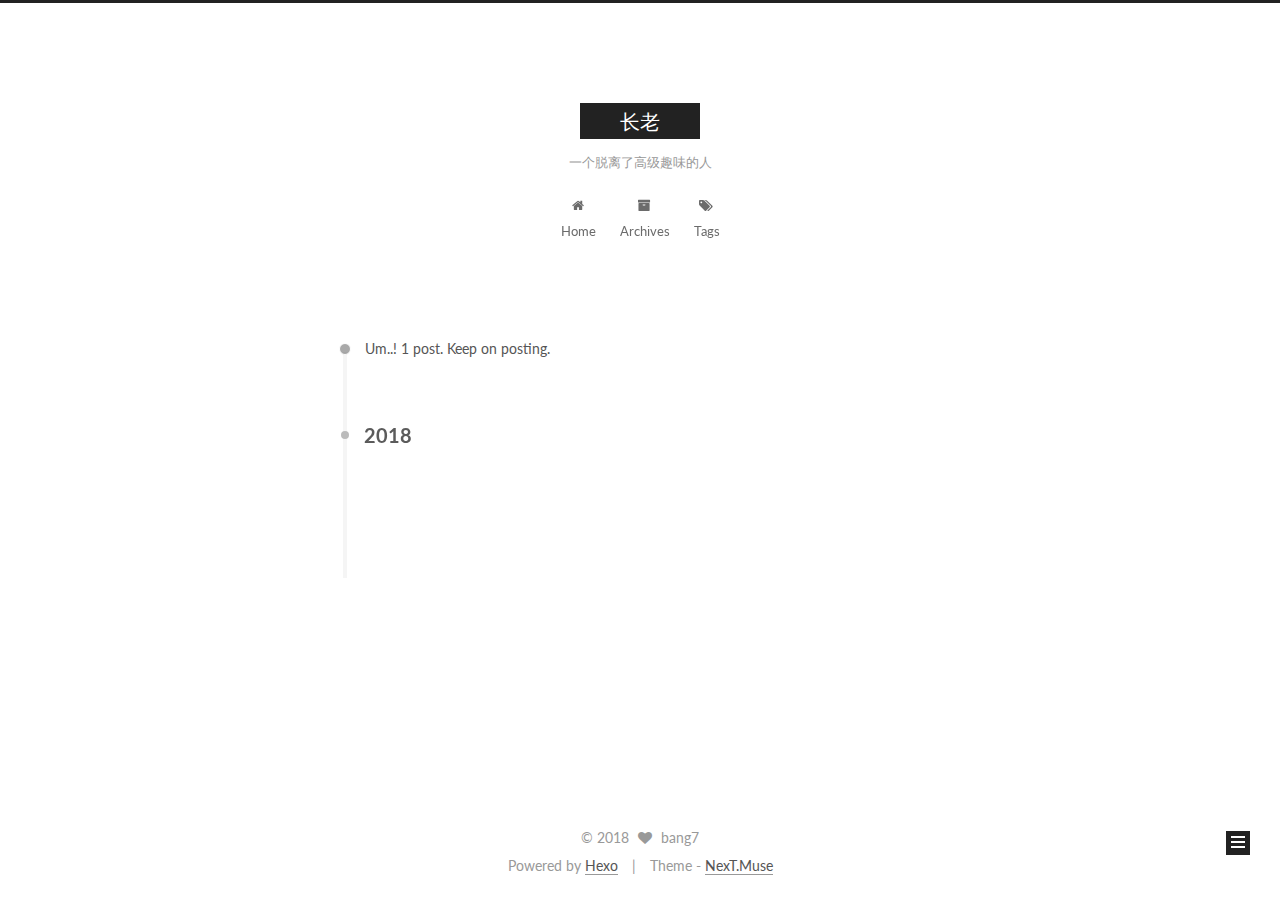
==== archives/index.html @ 17800bb9 "first test blog" ====
<!DOCTYPE html>



  


<html class="theme-next muse use-motion" lang="zh">
<head>
  <meta charset="UTF-8"/>
<meta http-equiv="X-UA-Compatible" content="IE=edge" />
<meta name="viewport" content="width=device-width, initial-scale=1, maximum-scale=1"/>
<meta name="theme-color" content="#222">









<meta http-equiv="Cache-Control" content="no-transform" />
<meta http-equiv="Cache-Control" content="no-siteapp" />















  
  
  <link href="/lib/fancybox/source/jquery.fancybox.css?v=2.1.5" rel="stylesheet" type="text/css" />




  
  
  
  

  
    
    
  

  

  

  

  

  
    
    
    <link href="//fonts.googleapis.com/css?family=Lato:300,300italic,400,400italic,700,700italic&subset=latin,latin-ext" rel="stylesheet" type="text/css">
  






<link href="/lib/font-awesome/css/font-awesome.min.css?v=4.6.2" rel="stylesheet" type="text/css" />

<link href="/css/main.css?v=5.1.2" rel="stylesheet" type="text/css" />


  <meta name="keywords" content="Hexo, NexT" />








  <link rel="shortcut icon" type="image/x-icon" href="/favicon.ico?v=5.1.2" />






<meta name="description" content="学习笔记">
<meta property="og:type" content="website">
<meta property="og:title" content="长老">
<meta property="og:url" content="https://blog.bang7.win/archives/index.html">
<meta property="og:site_name" content="长老">
<meta property="og:description" content="学习笔记">
<meta property="og:locale" content="zh">
<meta name="twitter:card" content="summary">
<meta name="twitter:title" content="长老">
<meta name="twitter:description" content="学习笔记">



<script type="text/javascript" id="hexo.configurations">
  var NexT = window.NexT || {};
  var CONFIG = {
    root: '/',
    scheme: 'Muse',
    sidebar: {"position":"left","display":"post","offset":12,"offset_float":12,"b2t":false,"scrollpercent":false,"onmobile":false},
    fancybox: true,
    tabs: true,
    motion: true,
    duoshuo: {
      userId: '0',
      author: 'Author'
    },
    algolia: {
      applicationID: '',
      apiKey: '',
      indexName: '',
      hits: {"per_page":10},
      labels: {"input_placeholder":"Search for Posts","hits_empty":"We didn't find any results for the search: ${query}","hits_stats":"${hits} results found in ${time} ms"}
    }
  };
</script>



  <link rel="canonical" href="https://blog.bang7.win/archives/"/>





  <title>Archive | 长老</title>
  














</head>

<body itemscope itemtype="http://schema.org/WebPage" lang="zh">

  
  
    
  

  <div class="container sidebar-position-left  page-archive  ">
    <div class="headband"></div>

    <header id="header" class="header" itemscope itemtype="http://schema.org/WPHeader">
      <div class="header-inner"><div class="site-brand-wrapper">
  <div class="site-meta ">
    

    <div class="custom-logo-site-title">
      <a href="/"  class="brand" rel="start">
        <span class="logo-line-before"><i></i></span>
        <span class="site-title">长老</span>
        <span class="logo-line-after"><i></i></span>
      </a>
    </div>
      
        <p class="site-subtitle">一个脱离了高级趣味的人</p>
      
  </div>

  <div class="site-nav-toggle">
    <button>
      <span class="btn-bar"></span>
      <span class="btn-bar"></span>
      <span class="btn-bar"></span>
    </button>
  </div>
</div>

<nav class="site-nav">
  

  
    <ul id="menu" class="menu">
      
        
        <li class="menu-item menu-item-home">
          <a href="/" rel="section">
            
              <i class="menu-item-icon fa fa-fw fa-home"></i> <br />
            
            Home
          </a>
        </li>
      
        
        <li class="menu-item menu-item-archives">
          <a href="/archives/" rel="section">
            
              <i class="menu-item-icon fa fa-fw fa-archive"></i> <br />
            
            Archives
          </a>
        </li>
      
        
        <li class="menu-item menu-item-tags">
          <a href="/tags/" rel="section">
            
              <i class="menu-item-icon fa fa-fw fa-tags"></i> <br />
            
            Tags
          </a>
        </li>
      

      
    </ul>
  

  
</nav>



 </div>
    </header>

    <main id="main" class="main">
      <div class="main-inner">
        <div class="content-wrap">
          <div id="content" class="content">
            

  
  
  
  <div class="post-block archive">
    <div id="posts" class="posts-collapse">
      <span class="archive-move-on"></span>

      <span class="archive-page-counter">
        
        
        
          
        
        Um..! 1 post. Keep on posting.
      </span>

      

        
        
        

        
          
          <div class="collection-title">
            <h2 class="archive-year motion-element" id="archive-year-2018">2018</h2>
          </div>
        
        

        

  <article class="post post-type-normal" itemscope itemtype="http://schema.org/Article">
    <header class="post-header">

      <h2 class="post-title">
        
            <a class="post-title-link" href="/2018/05/09/first-blog/" itemprop="url">
              
                <span itemprop="name">第一篇博客</span>
              
            </a>
        
      </h2>

      <div class="post-meta">
        <time class="post-time" itemprop="dateCreated"
              datetime="2018-05-09T22:25:04+08:00"
              content="2018-05-09" >
          05-09
        </time>
      </div>

    </header>
  </article>



      

    </div>
  </div>
  
  
  

  



          </div>
          


          

        </div>
        
          
  
  <div class="sidebar-toggle">
    <div class="sidebar-toggle-line-wrap">
      <span class="sidebar-toggle-line sidebar-toggle-line-first"></span>
      <span class="sidebar-toggle-line sidebar-toggle-line-middle"></span>
      <span class="sidebar-toggle-line sidebar-toggle-line-last"></span>
    </div>
  </div>

  <aside id="sidebar" class="sidebar">
    
    <div class="sidebar-inner">

      

      

      <section class="site-overview sidebar-panel sidebar-panel-active">
        <div class="site-author motion-element" itemprop="author" itemscope itemtype="http://schema.org/Person">
          <img class="site-author-image" itemprop="image"
               src="/images/avatar.gif"
               alt="bang7" />
          <p class="site-author-name" itemprop="name">bang7</p>
           
              <p class="site-description motion-element" itemprop="description">学习笔记</p>
          
        </div>
        <nav class="site-state motion-element">

          
            <div class="site-state-item site-state-posts">
              <a href="/archives/">
                <span class="site-state-item-count">1</span>
                <span class="site-state-item-name">posts</span>
              </a>
            </div>
          

          

          

        </nav>

        

        <div class="links-of-author motion-element">
          
        </div>

        
        

        
        

        


      </section>

      

      

    </div>
  </aside>


        
      </div>
    </main>

    <footer id="footer" class="footer">
      <div class="footer-inner">
        <div class="copyright" >
  
  &copy; 
  <span itemprop="copyrightYear">2018</span>
  <span class="with-love">
    <i class="fa fa-heart"></i>
  </span>
  <span class="author" itemprop="copyrightHolder">bang7</span>
</div>


<div class="powered-by">
  Powered by <a class="theme-link" href="https://hexo.io">Hexo</a>
</div>

<div class="theme-info">
  Theme -
  <a class="theme-link" href="https://github.com/iissnan/hexo-theme-next">
    NexT.Muse
  </a>
</div>


        

        
      </div>
    </footer>

    
      <div class="back-to-top">
        <i class="fa fa-arrow-up"></i>
        
      </div>
    

  </div>

  

<script type="text/javascript">
  if (Object.prototype.toString.call(window.Promise) !== '[object Function]') {
    window.Promise = null;
  }
</script>









  












  
  <script type="text/javascript" src="/lib/jquery/index.js?v=2.1.3"></script>

  
  <script type="text/javascript" src="/lib/fastclick/lib/fastclick.min.js?v=1.0.6"></script>

  
  <script type="text/javascript" src="/lib/jquery_lazyload/jquery.lazyload.js?v=1.9.7"></script>

  
  <script type="text/javascript" src="/lib/velocity/velocity.min.js?v=1.2.1"></script>

  
  <script type="text/javascript" src="/lib/velocity/velocity.ui.min.js?v=1.2.1"></script>

  
  <script type="text/javascript" src="/lib/fancybox/source/jquery.fancybox.pack.js?v=2.1.5"></script>


  


  <script type="text/javascript" src="/js/src/utils.js?v=5.1.2"></script>

  <script type="text/javascript" src="/js/src/motion.js?v=5.1.2"></script>



  
  

  
  
    <script type="text/javascript" id="motion.page.archive">
      $('.archive-year').velocity('transition.slideLeftIn');
    </script>
  


  


  <script type="text/javascript" src="/js/src/bootstrap.js?v=5.1.2"></script>



  


  




	





  





  






  





  

  

  

  

  

  

</body>
</html>
---- css/main.css ----
/* normalize.css v3.0.2 | MIT License | git.io/normalize */
html {
  font-family: sans-serif; /* 1 */
  -ms-text-size-adjust: 100%; /* 2 */
  -webkit-text-size-adjust: 100%; /* 2 */
}
body {
  margin: 0;
}
article,
aside,
details,
figcaption,
figure,
footer,
header,
hgroup,
main,
menu,
nav,
section,
summary {
  display: block;
}
audio,
canvas,
progress,
video {
  display: inline-block; /* 1 */
  vertical-align: baseline; /* 2 */
}
audio:not([controls]) {
  display: none;
  height: 0;
}
[hidden],
template {
  display: none;
}
a {
  background-color: transparent;
}
a:active,
a:hover {
  outline: 0;
}
abbr[title] {
  border-bottom: 1px dotted;
}
b,
strong {
  font-weight: bold;
}
dfn {
  font-style: italic;
}
h1 {
  font-size: 2em;
  margin: 0.67em 0;
}
mark {
  background: #ff0;
  color: #000;
}
small {
  font-size: 80%;
}
sub,
sup {
  font-size: 75%;
  line-height: 0;
  position: relative;
  vertical-align: baseline;
}
sup {
  top: -0.5em;
}
sub {
  bottom: -0.25em;
}
img {
  border: 0;
}
svg:not(:root) {
  overflow: hidden;
}
figure {
  margin: 1em 40px;
}
hr {
  -moz-box-sizing: content-box;
  box-sizing: content-box;
  height: 0;
}
pre {
  overflow: auto;
}
code,
kbd,
pre,
samp {
  font-family: monospace, monospace;
  font-size: 1em;
}
button,
input,
optgroup,
select,
textarea {
  color: inherit; /* 1 */
  font: inherit; /* 2 */
  margin: 0; /* 3 */
}
button {
  overflow: visible;
}
button,
select {
  text-transform: none;
}
button,
html input[type="button"],
input[type="reset"],
input[type="submit"] {
  -webkit-appearance: button; /* 2 */
  cursor: pointer; /* 3 */
}
button[disabled],
html input[disabled] {
  cursor: default;
}
button::-moz-focus-inner,
input::-moz-focus-inner {
  border: 0;
  padding: 0;
}
input {
  line-height: normal;
}
input[type="checkbox"],
input[type="radio"] {
  box-sizing: border-box; /* 1 */
  padding: 0; /* 2 */
}
input[type="number"]::-webkit-inner-spin-button,
input[type="number"]::-webkit-outer-spin-button {
  height: auto;
}
input[type="search"] {
  -webkit-appearance: textfield; /* 1 */
  -moz-box-sizing: content-box;
  -webkit-box-sizing: content-box; /* 2 */
  box-sizing: content-box;
}
input[type="search"]::-webkit-search-cancel-button,
input[type="search"]::-webkit-search-decoration {
  -webkit-appearance: none;
}
fieldset {
  border: 1px solid #c0c0c0;
  margin: 0 2px;
  padding: 0.35em 0.625em 0.75em;
}
legend {
  border: 0; /* 1 */
  padding: 0; /* 2 */
}
textarea {
  overflow: auto;
}
optgroup {
  font-weight: bold;
}
table {
  border-collapse: collapse;
  border-spacing: 0;
}
td,
th {
  padding: 0;
}
::selection {
  background: #262a30;
  color: #fff;
}
body {
  position: relative;
  font-family: 'Lato', "PingFang SC", "Microsoft YaHei", sans-serif;
  font-size: 14px;
  line-height: 2;
  color: #555;
  background: #fff;
}
@media (max-width: 767px) {
  body {
    padding-right: 0 !important;
  }
}
@media (min-width: 768px) and (max-width: 991px) {
  body {
    padding-right: 0 !important;
  }
}
@media (min-width: 1600px) {
  body {
    font-size: 16px;
  }
}
h1,
h2,
h3,
h4,
h5,
h6 {
  margin: 0;
  padding: 0;
  font-weight: bold;
  line-height: 1.5;
  font-family: 'Lato', "PingFang SC", "Microsoft YaHei", sans-serif;
}
h2,
h3,
h4,
h5,
h6 {
  margin: 20px 0 15px;
}
h1 {
  font-size: 22px;
}
@media (max-width: 767px) {
  h1 {
    font-size: 18px;
  }
}
h2 {
  font-size: 20px;
}
@media (max-width: 767px) {
  h2 {
    font-size: 16px;
  }
}
h3 {
  font-size: 18px;
}
@media (max-width: 767px) {
  h3 {
    font-size: 14px;
  }
}
h4 {
  font-size: 16px;
}
@media (max-width: 767px) {
  h4 {
    font-size: 12px;
  }
}
h5 {
  font-size: 14px;
}
@media (max-width: 767px) {
  h5 {
    font-size: 10px;
  }
}
h6 {
  font-size: 12px;
}
@media (max-width: 767px) {
  h6 {
    font-size: 8px;
  }
}
p {
  margin: 0 0 20px 0;
}
a {
  color: #555;
  text-decoration: none;
  border-bottom: 1px solid #999;
  word-wrap: break-word;
}
a:hover {
  color: #222;
  border-bottom-color: #222;
}
blockquote {
  margin: 0;
  padding: 0;
}
img {
  display: block;
  margin: auto;
  max-width: 100%;
  height: auto;
}
hr {
  margin: 40px 0;
  height: 3px;
  border: none;
  background-color: #ddd;
  background-image: repeating-linear-gradient(-45deg, #fff, #fff 4px, transparent 4px, transparent 8px);
}
blockquote {
  padding: 0 15px;
  color: #666;
  border-left: 4px solid #ddd;
}
blockquote cite::before {
  content: "-";
  padding: 0 5px;
}
dt {
  font-weight: 700;
}
dd {
  margin: 0;
  padding: 0;
}
.text-left {
  text-align: left;
}
.text-center {
  text-align: center;
}
.text-right {
  text-align: right;
}
.text-justify {
  text-align: justify;
}
.text-nowrap {
  white-space: nowrap;
}
.text-lowercase {
  text-transform: lowercase;
}
.text-uppercase {
  text-transform: uppercase;
}
.text-capitalize {
  text-transform: capitalize;
}
.center-block {
  display: block;
  margin-left: auto;
  margin-right: auto;
}
.clearfix:before,
.clearfix:after {
  content: " ";
  display: table;
}
.clearfix:after {
  clear: both;
}
.pullquote {
  width: 45%;
}
.pullquote.left {
  float: left;
  margin-left: 5px;
  margin-right: 10px;
}
.pullquote.right {
  float: right;
  margin-left: 10px;
  margin-right: 5px;
}
.affix.affix.affix {
  position: fixed;
}
.translation {
  margin-top: -20px;
  font-size: 14px;
  color: #999;
}
.scrollbar-measure {
  width: 100px;
  height: 100px;
  overflow: scroll;
  position: absolute;
  top: -9999px;
}
.use-motion .motion-element {
  opacity: 0;
}
table {
  margin: 20px 0;
  width: 100%;
  border-collapse: collapse;
  border-spacing: 0;
  border: 1px solid #ddd;
  font-size: 14px;
  table-layout: fixed;
  word-wrap: break-all;
}
table>tbody>tr:nth-of-type(odd) {
  background-color: #f9f9f9;
}
table>tbody>tr:hover {
  background-color: #f5f5f5;
}
caption,
th,
td {
  padding: 8px;
  text-align: left;
  vertical-align: middle;
  font-weight: normal;
}
th,
td {
  border-bottom: 3px solid #ddd;
  border-right: 1px solid #eee;
}
th {
  padding-bottom: 10px;
  font-weight: 700;
}
td {
  border-bottom-width: 1px;
}
html,
body {
  height: 100%;
}
.container {
  position: relative;
  min-height: 100%;
}
.header-inner {
  margin: 0 auto;
  padding: 100px 0 70px;
  width: 700px;
}
@media (min-width: 1600px) {
  .container .header-inner {
    width: 900px;
  }
}
.main {
  padding-bottom: 150px;
}
.main-inner {
  margin: 0 auto;
  width: 700px;
}
@media (min-width: 1600px) {
  .container .main-inner {
    width: 900px;
  }
}
.footer {
  position: absolute;
  left: 0;
  bottom: 0;
  width: 100%;
  min-height: 50px;
}
.footer-inner {
  box-sizing: border-box;
  margin: 20px auto;
  width: 700px;
}
@media (min-width: 1600px) {
  .container .footer-inner {
    width: 900px;
  }
}
pre,
.highlight {
  overflow: auto;
  margin: 20px 0;
  padding: 0;
  font-size: 13px;
  color: #4d4d4c;
  background: #f7f7f7;
  line-height: 1.6;
}
pre,
code {
  font-family: consolas, Menlo, "PingFang SC", "Microsoft YaHei", monospace;
}
code {
  padding: 2px 4px;
  word-wrap: break-word;
  color: #555;
  background: #eee;
  border-radius: 3px;
  font-size: 13px;
}
pre code {
  padding: 0;
  color: #4d4d4c;
  background: none;
  text-shadow: none;
}
.highlight {
  border-radius: 1px;
}
.highlight pre {
  border: none;
  margin: 0;
  padding: 10px 0;
}
.highlight table {
  margin: 0;
  width: auto;
  border: none;
}
.highlight td {
  border: none;
  padding: 0;
}
.highlight figcaption {
  font-size: 1em;
  color: #4d4d4c;
  line-height: 1em;
  margin-bottom: 1em;
}
.highlight figcaption:before,
.highlight figcaption:after {
  content: " ";
  display: table;
}
.highlight figcaption:after {
  clear: both;
}
.highlight figcaption a {
  float: right;
  color: #4d4d4c;
}
.highlight figcaption a:hover {
  border-bottom-color: #4d4d4c;
}
.highlight .gutter pre {
  padding-left: 10px;
  padding-right: 10px;
  color: #869194;
  text-align: right;
  background-color: #eff2f3;
}
.highlight .code pre {
  width: 100%;
  padding-left: 10px;
  padding-right: 10px;
  background-color: #f7f7f7;
}
.highlight .line {
  height: 20px;
}
.gutter {
  -webkit-user-select: none;
  -moz-user-select: none;
  -ms-user-select: none;
  user-select: none;
}
.gist table {
  width: auto;
}
.gist table td {
  border: none;
}
pre .deletion {
  background: #fdd;
}
pre .addition {
  background: #dfd;
}
pre .meta {
  color: #8959a8;
}
pre .comment {
  color: #8e908c;
}
pre .variable,
pre .attribute,
pre .tag,
pre .regexp,
pre .ruby .constant,
pre .xml .tag .title,
pre .xml .pi,
pre .xml .doctype,
pre .html .doctype,
pre .css .id,
pre .css .class,
pre .css .pseudo {
  color: #c82829;
}
pre .number,
pre .preprocessor,
pre .built_in,
pre .literal,
pre .params,
pre .constant,
pre .command {
  color: #f5871f;
}
pre .ruby .class .title,
pre .css .rules .attribute,
pre .string,
pre .value,
pre .inheritance,
pre .header,
pre .ruby .symbol,
pre .xml .cdata,
pre .special,
pre .number,
pre .formula {
  color: #718c00;
}
pre .title,
pre .css .hexcolor {
  color: #3e999f;
}
pre .function,
pre .python .decorator,
pre .python .title,
pre .ruby .function .title,
pre .ruby .title .keyword,
pre .perl .sub,
pre .javascript .title,
pre .coffeescript .title {
  color: #4271ae;
}
pre .keyword,
pre .javascript .function {
  color: #8959a8;
}
.full-image.full-image.full-image {
  border: none;
  max-width: 100%;
  width: auto;
  margin: 20px auto;
}
@media (min-width: 992px) {
  .full-image.full-image.full-image {
    max-width: none;
    width: 110%;
    margin: 25px -5%;
  }
}
.blockquote-center,
.page-home .post-type-quote blockquote,
.page-post-detail .post-type-quote blockquote {
  position: relative;
  margin: 40px 0;
  padding: 0;
  border-left: none;
  text-align: center;
}
.blockquote-center::before,
.page-home .post-type-quote blockquote::before,
.page-post-detail .post-type-quote blockquote::before,
.blockquote-center::after,
.page-home .post-type-quote blockquote::after,
.page-post-detail .post-type-quote blockquote::after {
  position: absolute;
  content: ' ';
  display: block;
  width: 100%;
  height: 24px;
  opacity: 0.2;
  background-repeat: no-repeat;
  background-position: 0 -6px;
  background-size: 22px 22px;
}
.blockquote-center::before,
.page-home .post-type-quote blockquote::before,
.page-post-detail .post-type-quote blockquote::before {
  top: -20px;
  background-image: url("../images/quote-l.svg");
  border-top: 1px solid #ccc;
}
.blockquote-center::after,
.page-home .post-type-quote blockquote::after,
.page-post-detail .post-type-quote blockquote::after {
  bottom: -20px;
  background-image: url("../images/quote-r.svg");
  border-bottom: 1px solid #ccc;
  background-position: 100% 8px;
}
.blockquote-center p,
.page-home .post-type-quote blockquote p,
.page-post-detail .post-type-quote blockquote p,
.blockquote-center div,
.page-home .post-type-quote blockquote div,
.page-post-detail .post-type-quote blockquote div {
  text-align: center;
}
.post .post-body .group-picture img {
  box-sizing: border-box;
  padding: 0 3px;
  border: none;
}
.post .group-picture-row {
  overflow: hidden;
  margin-top: 6px;
}
.post .group-picture-row:first-child {
  margin-top: 0;
}
.post .group-picture-column {
  float: left;
}
.page-post-detail .post-body .group-picture-column {
  float: none;
  margin-top: 10px;
  width: auto !important;
}
.page-post-detail .post-body .group-picture-column img {
  margin: 0 auto;
}
.page-archive .group-picture-container {
  overflow: hidden;
}
.page-archive .group-picture-row {
  float: left;
}
.page-archive .group-picture-row:first-child {
  margin-top: 6px;
}
.page-archive .group-picture-column {
  max-width: 150px;
  max-height: 150px;
}
.post-body .note {
  position: relative;
  padding: 15px;
  margin-bottom: 20px;
  border: 1px solid #eee;
  border-left-width: 5px;
  border-radius: 3px;
}
.post-body .note h2,
.post-body .note h3,
.post-body .note h4,
.post-body .note h5,
.post-body .note h6 {
  margin-top: 0;
  margin-bottom: 0;
  border-bottom: initial;
  padding-top: 0 !important;
}
.post-body .note p:first-child,
.post-body .note ul:first-child,
.post-body .note ol:first-child,
.post-body .note table:first-child,
.post-body .note pre:first-child,
.post-body .note blockquote:first-child {
  margin-top: 0;
}
.post-body .note p:last-child,
.post-body .note ul:last-child,
.post-body .note ol:last-child,
.post-body .note table:last-child,
.post-body .note pre:last-child,
.post-body .note blockquote:last-child {
  margin-bottom: 0;
}
.post-body .note.default {
  border-left-color: #777;
}
.post-body .note.default h2,
.post-body .note.default h3,
.post-body .note.default h4,
.post-body .note.default h5,
.post-body .note.default h6 {
  color: #777;
}
.post-body .note.primary {
  border-left-color: #6f42c1;
}
.post-body .note.primary h2,
.post-body .note.primary h3,
.post-body .note.primary h4,
.post-body .note.primary h5,
.post-body .note.primary h6 {
  color: #6f42c1;
}
.post-body .note.info {
  border-left-color: #428bca;
}
.post-body .note.info h2,
.post-body .note.info h3,
.post-body .note.info h4,
.post-body .note.info h5,
.post-body .note.info h6 {
  color: #428bca;
}
.post-body .note.success {
  border-left-color: #5cb85c;
}
.post-body .note.success h2,
.post-body .note.success h3,
.post-body .note.success h4,
.post-body .note.success h5,
.post-body .note.success h6 {
  color: #5cb85c;
}
.post-body .note.warning {
  border-left-color: #f0ad4e;
}
.post-body .note.warning h2,
.post-body .note.warning h3,
.post-body .note.warning h4,
.post-body .note.warning h5,
.post-body .note.warning h6 {
  color: #f0ad4e;
}
.post-body .note.danger {
  border-left-color: #d9534f;
}
.post-body .note.danger h2,
.post-body .note.danger h3,
.post-body .note.danger h4,
.post-body .note.danger h5,
.post-body .note.danger h6 {
  color: #d9534f;
}
.post-body .label {
  display: inline;
  padding: 0 2px;
  white-space: nowrap;
}
.post-body .label.default {
  background-color: #f0f0f0;
}
.post-body .label.primary {
  background-color: #efe6f7;
}
.post-body .label.info {
  background-color: #e5f2f8;
}
.post-body .label.success {
  background-color: #e7f4e9;
}
.post-body .label.warning {
  background-color: #fcf6e1;
}
.post-body .label.danger {
  background-color: #fae8eb;
}
.post-body .tabs {
  position: relative;
  display: block;
  margin-bottom: 20px;
  padding-top: 10px;
}
.post-body .tabs ul.nav-tabs {
  margin: 0;
  padding: 0;
  display: flex;
  margin-bottom: -1px;
}
@media (max-width: 413px) {
  .post-body .tabs ul.nav-tabs {
    display: block;
    margin-bottom: 5px;
  }
}
.post-body .tabs ul.nav-tabs li.tab {
  list-style-type: none !important;
  margin: 0 0.25em 0 0;
  border-top: 3px solid transparent;
  border-left: 1px solid transparent;
  border-right: 1px solid transparent;
}
@media (max-width: 413px) {
  .post-body .tabs ul.nav-tabs li.tab {
    margin: initial;
    border-top: 1px solid transparent;
    border-left: 3px solid transparent;
    border-right: 1px solid transparent;
    border-bottom: 1px solid transparent;
  }
}
.post-body .tabs ul.nav-tabs li.tab a {
  outline: 0;
  border-bottom: initial;
  display: block;
  line-height: 1.8em;
  padding: 0.25em 0.75em;
  transition-duration: 0.2s;
  transition-timing-function: ease-out;
  transition-delay: 0s;
}
.post-body .tabs ul.nav-tabs li.tab a i {
  width: 1.285714285714286em;
}
.post-body .tabs ul.nav-tabs li.tab.active {
  border-top: 3px solid #fc6423;
  border-left: 1px solid #ddd;
  border-right: 1px solid #ddd;
  background-color: #fff;
}
@media (max-width: 413px) {
  .post-body .tabs ul.nav-tabs li.tab.active {
    border-top: 1px solid #ddd;
    border-left: 3px solid #fc6423;
    border-right: 1px solid #ddd;
    border-bottom: 1px solid #ddd;
  }
}
.post-body .tabs ul.nav-tabs li.tab.active a {
  cursor: default;
  color: #555;
}
.post-body .tabs .tab-content {
  background-color: #fff;
}
.post-body .tabs .tab-content .tab-pane {
  border: 1px solid #ddd;
  padding: 20px 20px 0 20px;
}
.post-body .tabs .tab-content .tab-pane:not(.active) {
  display: none !important;
}
.post-body .tabs .tab-content .tab-pane.active {
  display: block !important;
}
.btn {
  display: inline-block;
  padding: 0 20px;
  font-size: 14px;
  color: #fff;
  background: #222;
  border: 2px solid #222;
  text-decoration: none;
  border-radius: 0;
  transition-property: background-color;
  transition-duration: 0.2s;
  transition-timing-function: ease-in-out;
  transition-delay: 0s;
}
.btn:hover,
.post-button .btn:hover {
  border-color: #222;
  color: #222;
  background: #fff;
}
.btn-bar {
  display: block;
  width: 22px;
  height: 2px;
  background: #555;
  border-radius: 1px;
}
.btn-bar+.btn-bar {
  margin-top: 4px;
}
.pagination {
  margin: 120px 0 40px;
  text-align: center;
  border-top: 1px solid #eee;
}
.page-number-basic,
.pagination .prev,
.pagination .next,
.pagination .page-number,
.pagination .space {
  display: inline-block;
  position: relative;
  top: -1px;
  margin: 0 10px;
  padding: 0 10px;
  line-height: 30px;
}
@media (max-width: 767px) {
  .page-number-basic,
  .pagination .prev,
  .pagination .next,
  .pagination .page-number,
  .pagination .space {
    margin: 0 5px;
  }
}
.pagination .prev,
.pagination .next,
.pagination .page-number {
  border-bottom: 0;
  border-top: 1px solid #eee;
  transition-property: border-color;
  transition-duration: 0.2s;
  transition-timing-function: ease-in-out;
  transition-delay: 0s;
}
.pagination .prev:hover,
.pagination .next:hover,
.pagination .page-number:hover {
  border-top-color: #222;
}
.pagination .space {
  padding: 0;
  margin: 0;
}
.pagination .prev {
  margin-left: 0;
}
.pagination .next {
  margin-right: 0;
}
.pagination .page-number.current {
  color: #fff;
  background: #ccc;
  border-top-color: #ccc;
}
@media (max-width: 767px) {
  .pagination {
    border-top: none;
  }
  .pagination .prev,
  .pagination .next,
  .pagination .page-number {
    margin-bottom: 10px;
    border-top: 0;
    border-bottom: 1px solid #eee;
  }
  .pagination .prev:hover,
  .pagination .next:hover,
  .pagination .page-number:hover {
    border-bottom-color: #222;
  }
}
.comments {
  margin: 60px 20px 0;
}
.tag-cloud {
  text-align: center;
}
.tag-cloud a {
  display: inline-block;
  margin: 10px;
}
.back-to-top {
  box-sizing: border-box;
  position: fixed;
  bottom: -100px;
  right: 30px;
  z-index: 1050;
  padding: 0 6px;
  width: 24px;
  background: #222;
  font-size: 12px;
  opacity: 1;
  color: #fff;
  cursor: pointer;
  text-align: center;
  -webkit-transform: translateZ(0);
  transition-property: bottom;
  transition-duration: 0.2s;
  transition-timing-function: ease-in-out;
  transition-delay: 0s;
}
@media (min-width: 768px) and (max-width: 991px) {
  .back-to-top {
    display: none !important;
  }
}
@media (max-width: 767px) {
  .back-to-top {
    display: none !important;
  }
}
.back-to-top.back-to-top-on {
  bottom: 19px;
}
.header {
  background: transparent;
}
.header-inner {
  position: relative;
}
.headband {
  height: 3px;
  background: #222;
}
.site-meta {
  margin: 0;
  text-align: center;
}
@media (max-width: 767px) {
  .site-meta {
    text-align: center;
  }
}
.brand {
  position: relative;
  display: inline-block;
  padding: 0 40px;
  color: #fff;
  background: #222;
  border-bottom: none;
}
.brand:hover {
  color: #fff;
}
.logo {
  display: inline-block;
  margin-right: 5px;
  line-height: 36px;
  vertical-align: top;
}
.site-title {
  display: inline-block;
  vertical-align: top;
  line-height: 36px;
  font-size: 20px;
  font-weight: normal;
  font-family: 'Lato', "PingFang SC", "Microsoft YaHei", sans-serif;
}
.site-subtitle {
  margin-top: 10px;
  font-size: 13px;
  color: #999;
}
.use-motion .brand {
  opacity: 0;
}
.use-motion .logo,
.use-motion .site-title,
.use-motion .site-subtitle {
  opacity: 0;
  position: relative;
  top: -10px;
}
.site-nav-toggle {
  display: none;
  position: absolute;
  top: 10px;
  left: 10px;
}
@media (max-width: 767px) {
  .site-nav-toggle {
    display: block;
  }
}
.site-nav-toggle button {
  margin-top: 2px;
  padding: 9px 10px;
  background: transparent;
  border: none;
}
@media (max-width: 767px) {
  .site-nav {
    display: none;
    margin: 0 -10px;
    padding: 0 10px;
    clear: both;
    border-top: 1px solid #ddd;
  }
}
@media (min-width: 768px) and (max-width: 991px) {
  .site-nav {
    display: block !important;
  }
}
@media (min-width: 992px) {
  .site-nav {
    display: block !important;
  }
}
.menu {
  margin-top: 20px;
  padding-left: 0;
  text-align: center;
}
.menu .menu-item {
  display: inline-block;
  margin: 0 10px;
  list-style: none;
}
@media screen and (max-width: 767px) {
  .menu .menu-item {
    margin-top: 10px;
  }
}
.menu .menu-item a {
  display: block;
  font-size: 13px;
  line-height: inherit;
  border-bottom: 1px solid transparent;
  transition-property: border-color;
  transition-duration: 0.2s;
  transition-timing-function: ease-in-out;
  transition-delay: 0s;
}
.menu .menu-item a:hover {
  border-bottom-color: #222;
}
.menu .menu-item .fa {
  margin-right: 5px;
}
.use-motion .menu-item {
  opacity: 0;
}
.post-body {
  font-family: 'Lato', "PingFang SC", "Microsoft YaHei", sans-serif;
}
@media (max-width: 767px) {
  .post-body {
    word-break: break-word;
  }
}
.post-body .fancybox img {
  display: block !important;
  margin: 0 auto;
  cursor: pointer;
  cursor: zoom-in;
  cursor: -webkit-zoom-in;
}
.post-body .image-caption,
.post-body .figure .caption {
  margin: 10px auto 15px;
  text-align: center;
  font-size: 14px;
  color: #999;
  font-weight: bold;
  line-height: 1;
}
.post-sticky-flag {
  display: inline-block;
  font-size: 16px;
  -ms-transform: rotate(30deg);
  -webkit-transform: rotate(30deg);
  -moz-transform: rotate(30deg);
  -ms-transform: rotate(30deg);
  -o-transform: rotate(30deg);
  transform: rotate(30deg);
}
.posts-expand {
  padding-top: 40px;
}
@media (max-width: 767px) {
  .posts-expand {
    margin: 0 20px;
  }
  .post-body pre {
    padding: 10px;
  }
  .post-body pre .gutter pre {
    padding-right: 10px;
  }
  .post-body .highlight {
    margin-left: 0px;
    margin-right: 0px;
    padding: 0;
  }
  .post-body .highlight .gutter pre {
    padding-right: 10px;
  }
}
@media (min-width: 992px) {
  .posts-expand .post-body {
    text-align: justify;
  }
}
.posts-expand .post-body h2,
.posts-expand .post-body h3,
.posts-expand .post-body h4,
.posts-expand .post-body h5,
.posts-expand .post-body h6 {
  padding-top: 10px;
}
.posts-expand .post-body h2 .header-anchor,
.posts-expand .post-body h3 .header-anchor,
.posts-expand .post-body h4 .header-anchor,
.posts-expand .post-body h5 .header-anchor,
.posts-expand .post-body h6 .header-anchor {
  float: right;
  margin-left: 10px;
  color: #ccc;
  border-bottom-style: none;
  visibility: hidden;
}
.posts-expand .post-body h2 .header-anchor:hover,
.posts-expand .post-body h3 .header-anchor:hover,
.posts-expand .post-body h4 .header-anchor:hover,
.posts-expand .post-body h5 .header-anchor:hover,
.posts-expand .post-body h6 .header-anchor:hover {
  color: inherit;
}
.posts-expand .post-body h2:hover .header-anchor,
.posts-expand .post-body h3:hover .header-anchor,
.posts-expand .post-body h4:hover .header-anchor,
.posts-expand .post-body h5:hover .header-anchor,
.posts-expand .post-body h6:hover .header-anchor {
  visibility: visible;
}
.posts-expand .post-body ul li {
  list-style: circle;
}
.posts-expand .post-body img {
  box-sizing: border-box;
  margin: auto;
  padding: 3px;
  border: 1px solid #ddd;
}
.posts-expand .fancybox img {
  margin: 0 auto;
}
@media (max-width: 767px) {
  .posts-collapse {
    margin: 0 20px;
  }
  .posts-collapse .post-title,
  .posts-collapse .post-meta {
    display: block;
    width: auto;
    text-align: left;
  }
}
.posts-collapse {
  position: relative;
  z-index: 1010;
  margin-left: 55px;
}
.posts-collapse::after {
  content: " ";
  position: absolute;
  top: 20px;
  left: 0;
  margin-left: -2px;
  width: 4px;
  height: 100%;
  background: #f5f5f5;
  z-index: -1;
}
@media (max-width: 767px) {
  .posts-collapse {
    margin: 0 20px;
  }
}
.posts-collapse .collection-title {
  position: relative;
  margin: 60px 0;
}
.posts-collapse .collection-title h1,
.posts-collapse .collection-title h2 {
  margin-left: 20px;
}
.posts-collapse .collection-title small {
  color: #bbb;
  margin-left: 5px;
}
.posts-collapse .collection-title::before {
  content: " ";
  position: absolute;
  left: 0;
  top: 50%;
  margin-left: -4px;
  margin-top: -4px;
  width: 8px;
  height: 8px;
  background: #bbb;
  border-radius: 50%;
}
.posts-collapse .post {
  margin: 30px 0;
}
.posts-collapse .post-header {
  position: relative;
  transition-duration: 0.2s;
  transition-timing-function: ease-in-out;
  transition-delay: 0s;
  transition-property: border;
  border-bottom: 1px dashed #ccc;
}
.posts-collapse .post-header::before {
  content: " ";
  position: absolute;
  left: 0;
  top: 12px;
  width: 6px;
  height: 6px;
  margin-left: -4px;
  background: #bbb;
  border-radius: 50%;
  border: 1px solid #fff;
  transition-duration: 0.2s;
  transition-timing-function: ease-in-out;
  transition-delay: 0s;
  transition-property: background;
}
.posts-collapse .post-header:hover {
  border-bottom-color: #666;
}
.posts-collapse .post-header:hover::before {
  background: #222;
}
.posts-collapse .post-meta {
  position: absolute;
  font-size: 12px;
  left: 20px;
  top: 5px;
}
.posts-collapse .post-comments-count {
  display: none;
}
.posts-collapse .post-title {
  margin-left: 60px;
  font-size: 16px;
  font-weight: normal;
  line-height: inherit;
}
.posts-collapse .post-title::after {
  margin-left: 3px;
  opacity: 0.6;
}
.posts-collapse .post-title a {
  color: #666;
  border-bottom: none;
}
.page-home .post-type-quote .post-header,
.page-post-detail .post-type-quote .post-header,
.page-home .post-type-quote .post-tags,
.page-post-detail .post-type-quote .post-tags {
  display: none;
}
.posts-expand .post-title {
  font-size: 26px;
  text-align: center;
  word-break: break-word;
  font-weight: 400;
}
@media (max-width: 767px) {
  .posts-expand .post-title {
    font-size: 22px;
  }
}
.posts-expand .post-title-link {
  display: inline-block;
  position: relative;
  color: #555;
  border-bottom: none;
  line-height: 1.2;
  vertical-align: top;
}
.posts-expand .post-title-link::before {
  content: "";
  position: absolute;
  width: 100%;
  height: 2px;
  bottom: 0;
  left: 0;
  background-color: #000;
  visibility: hidden;
  -webkit-transform: scaleX(0);
  -moz-transform: scaleX(0);
  -ms-transform: scaleX(0);
  -o-transform: scaleX(0);
  transform: scaleX(0);
  transition-duration: 0.2s;
  transition-timing-function: ease-in-out;
  transition-delay: 0s;
}
.posts-expand .post-title-link:hover::before {
  visibility: visible;
  -webkit-transform: scaleX(1);
  -moz-transform: scaleX(1);
  -ms-transform: scaleX(1);
  -o-transform: scaleX(1);
  transform: scaleX(1);
}
.posts-expand .post-title-link .fa {
  font-size: 16px;
}
.posts-expand .post-meta {
  margin: 3px 0 60px 0;
  color: #999;
  font-family: 'Lato', "PingFang SC", "Microsoft YaHei", sans-serif;
  font-size: 12px;
  text-align: center;
}
.posts-expand .post-meta .post-category-list {
  display: inline-block;
  margin: 0;
  padding: 3px;
}
.posts-expand .post-meta .post-category-list-link {
  color: #999;
}
.posts-expand .post-meta .post-description {
  font-size: 14px;
  margin-top: 2px;
}
.post-wordcount {
  display: inline-block;
}
.post-meta-divider {
  margin: 0 0.5em;
}
.post-meta-item-icon {
  margin-right: 3px;
}
@media (min-width: 768px) and (max-width: 991px) {
  .post-meta-item-icon {
    display: inline-block;
  }
}
@media (max-width: 767px) {
  .post-meta-item-icon {
    display: inline-block;
  }
}
@media (min-width: 768px) and (max-width: 991px) {
  .post-meta-item-text {
    display: none;
  }
}
@media (max-width: 767px) {
  .post-meta-item-text {
    display: none;
  }
}
@media (max-width: 767px) {
  .posts-expand .post-comments-count {
    display: none;
  }
}
.post-button {
  margin-top: 50px;
}
.post-button .btn {
  color: #fff;
  font-size: 14px;
  background: #222;
  border-radius: 0;
  line-height: 2;
  margin: 0 4px 8px 4px;
}
.post-button .fa-fw {
  width: 1.285714285714286em;
  text-align: left;
}
.posts-expand .post-tags {
  margin-top: 40px;
  text-align: center;
}
.posts-expand .post-tags a {
  display: inline-block;
  margin-right: 10px;
  font-size: 13px;
}
.post-nav {
  display: table;
  margin-top: 15px;
  width: 100%;
  border-top: 1px solid #eee;
}
.post-nav-divider {
  display: table-cell;
  width: 10%;
}
.post-nav-item {
  display: table-cell;
  padding: 10px 0 0 0;
  width: 45%;
  vertical-align: top;
}
.post-nav-item a {
  position: relative;
  display: block;
  line-height: 25px;
  font-size: 14px;
  color: #555;
  border-bottom: none;
}
.post-nav-item a:hover {
  color: #222;
  border-bottom: none;
}
.post-nav-item a:active {
  top: 2px;
}
.post-nav-item .fa {
  position: absolute;
  top: 8px;
  left: 0;
  font-size: 12px;
}
.post-nav-next a {
  padding-left: 15px;
}
.post-nav-prev {
  text-align: right;
}
.post-nav-prev a {
  padding-right: 15px;
}
.post-nav-prev .fa {
  right: 0;
  left: auto;
}
.posts-expand .post-eof {
  display: block;
  margin: 80px auto 60px;
  width: 8%;
  height: 1px;
  background: #ccc;
  text-align: center;
}
.post:last-child .post-eof.post-eof.post-eof {
  display: none;
}
.post-gallery {
  display: table;
  table-layout: fixed;
  width: 100%;
  border-collapse: separate;
}
.post-gallery-row {
  display: table-row;
}
.post-gallery .post-gallery-img {
  display: table-cell;
  text-align: center;
  vertical-align: middle;
  border: none;
}
.post-gallery .post-gallery-img img {
  max-width: 100%;
  max-height: 100%;
  border: none;
}
.fancybox-close,
.fancybox-close:hover {
  border: none;
}
.rtl.post-body p,
.rtl.post-body a,
.rtl.post-body h1,
.rtl.post-body h2,
.rtl.post-body h3,
.rtl.post-body h4,
.rtl.post-body h5,
.rtl.post-body h6,
.rtl.post-body li,
.rtl.post-body ul,
.rtl.post-body ol {
  direction: rtl;
  font-family: UKIJ Ekran;
}
.rtl.post-title {
  font-family: UKIJ Ekran;
}
.sidebar {
  position: fixed;
  right: 0;
  top: 0;
  bottom: 0;
  width: 0;
  z-index: 1040;
  box-shadow: inset 0 2px 6px #000;
  background: #222;
  -webkit-transform: translateZ(0);
}
.sidebar a {
  color: #999;
  border-bottom-color: #555;
}
.sidebar a:hover {
  color: #eee;
}
@media (min-width: 768px) and (max-width: 991px) {
  .sidebar {
    display: none !important;
  }
}
@media (max-width: 767px) {
  .sidebar {
    display: none !important;
  }
}
.sidebar-inner {
  position: relative;
  padding: 20px 10px;
  color: #999;
  text-align: center;
}
.sidebar-toggle {
  position: fixed;
  right: 30px;
  bottom: 45px;
  width: 14px;
  height: 14px;
  padding: 5px;
  background: #222;
  line-height: 0;
  z-index: 1050;
  cursor: pointer;
  -webkit-transform: translateZ(0);
}
@media (min-width: 768px) and (max-width: 991px) {
  .sidebar-toggle {
    display: none !important;
  }
}
@media (max-width: 767px) {
  .sidebar-toggle {
    display: none !important;
  }
}
.sidebar-toggle-line {
  position: relative;
  display: inline-block;
  vertical-align: top;
  height: 2px;
  width: 100%;
  background: #fff;
  margin-top: 3px;
}
.sidebar-toggle-line:first-child {
  margin-top: 0;
}
.site-author-image {
  display: block;
  margin: 0 auto;
  padding: 2px;
  max-width: 96px;
  height: auto;
  border: 2px solid #333;
}
.site-author-name {
  margin: 5px 0 0;
  text-align: center;
  color: #f5f5f5;
  font-weight: normal;
}
.site-description {
  margin-top: 5px;
  text-align: center;
  font-size: 14px;
  color: #999;
}
.site-state {
  overflow: hidden;
  line-height: 1.4;
  white-space: nowrap;
  text-align: center;
}
.site-state-item {
  display: inline-block;
  padding: 0 15px;
  border-left: 1px solid #333;
}
.site-state-item:first-child {
  border-left: none;
}
.site-state-item a {
  border-bottom: none;
}
.site-state-item-count {
  display: block;
  text-align: center;
  color: inherit;
  font-weight: 600;
  font-size: 18px;
}
.site-state-item-name {
  font-size: 13px;
  color: inherit;
}
.feed-link {
  margin-top: 20px;
}
.feed-link a {
  display: inline-block;
  padding: 0 15px;
  color: #fc6423;
  border: 1px solid #fc6423;
  border-radius: 4px;
}
.feed-link a i {
  color: #fc6423;
  font-size: 14px;
}
.feed-link a:hover {
  color: #fff;
  background: #fc6423;
}
.feed-link a:hover i {
  color: #fff;
}
.links-of-author {
  margin-top: 20px;
  display: flex;
  flex-wrap: wrap;
  justify-content: center;
}
.links-of-author a {
  display: inline-block;
  vertical-align: middle;
  margin-right: 10px;
  margin-bottom: 10px;
  border-bottom-color: #555;
  font-size: 13px;
}
.links-of-author a:before {
  display: inline-block;
  vertical-align: middle;
  margin-right: 3px;
  content: " ";
  width: 4px;
  height: 4px;
  border-radius: 50%;
  background: #ff79a4;
}
.links-of-blogroll {
  font-size: 13px;
}
.links-of-blogroll-title {
  margin-top: 20px;
  font-size: 14px;
  font-weight: 600;
}
.links-of-blogroll-list {
  margin: 0;
  padding: 0;
  list-style: none;
}
.links-of-blogroll-item {
  padding: 2px 10px;
}
.sidebar-nav {
  margin: 0 0 20px;
  padding-left: 0;
}
.sidebar-nav li {
  display: inline-block;
  cursor: pointer;
  border-bottom: 1px solid transparent;
  font-size: 14px;
  color: #555;
}
.sidebar-nav li:hover {
  color: #f5f5f5;
}
.page-post-detail .sidebar-nav-toc {
  padding: 0 5px;
}
.page-post-detail .sidebar-nav-overview {
  margin-left: 10px;
}
.sidebar-nav .sidebar-nav-active {
  color: #87daff;
  border-bottom-color: #87daff;
}
.sidebar-nav .sidebar-nav-active:hover {
  color: #87daff;
}
.sidebar-panel {
  display: none;
}
.sidebar-panel-active {
  display: block;
}
.post-toc-empty {
  font-size: 14px;
  color: #666;
}
.post-toc-wrap {
  overflow: hidden;
}
.post-toc {
  overflow: auto;
}
.post-toc ol {
  margin: 0;
  padding: 0 2px 5px 10px;
  text-align: left;
  list-style: none;
  font-size: 14px;
}
.post-toc ol > ol {
  padding-left: 0;
}
.post-toc ol a {
  transition-duration: 0.2s;
  transition-timing-function: ease-in-out;
  transition-delay: 0s;
  transition-property: all;
  color: #999;
  border-bottom-color: #555;
}
.post-toc ol a:hover {
  color: #ccc;
  border-bottom-color: #ccc;
}
.post-toc .nav-item {
  overflow: hidden;
  text-overflow: ellipsis;
  white-space: nowrap;
  line-height: 1.8;
}
.post-toc .nav .nav-child {
  display: none;
}
.post-toc .nav .active > .nav-child {
  display: block;
}
.post-toc .nav .active-current > .nav-child {
  display: block;
}
.post-toc .nav .active-current > .nav-child > .nav-item {
  display: block;
}
.post-toc .nav .active > a {
  color: #87daff;
  border-bottom-color: #87daff;
}
.post-toc .nav .active-current > a {
  color: #87daff;
}
.post-toc .nav .active-current > a:hover {
  color: #87daff;
}
.footer {
  font-size: 14px;
  color: #999;
}
.footer img {
  border: none;
}
.footer-inner {
  text-align: center;
}
.with-love {
  display: inline-block;
  margin: 0 5px;
}
.powered-by,
.theme-info {
  display: inline-block;
}
.powered-by {
  margin-right: 10px;
}
.powered-by::after {
  content: "|";
  padding-left: 10px;
}
.cc-license {
  margin-top: 10px;
  text-align: center;
}
.cc-license .cc-opacity {
  opacity: 0.7;
  border-bottom: none;
}
.cc-license .cc-opacity:hover {
  opacity: 0.9;
}
.cc-license img {
  display: inline-block;
}
.theme-next #ds-thread #ds-reset {
  color: #555;
}
.theme-next #ds-thread #ds-reset .ds-replybox {
  margin-bottom: 30px;
}
.theme-next #ds-thread #ds-reset .ds-replybox .ds-avatar,
.theme-next #ds-reset .ds-avatar img {
  box-shadow: none;
}
.theme-next #ds-thread #ds-reset .ds-textarea-wrapper {
  border-color: #c7d4e1;
  background: none;
  border-top-right-radius: 3px;
  border-top-left-radius: 3px;
}
.theme-next #ds-thread #ds-reset .ds-textarea-wrapper textarea {
  height: 60px;
}
.theme-next #ds-reset .ds-rounded-top {
  border-radius: 0;
}
.theme-next #ds-thread #ds-reset .ds-post-toolbar {
  box-sizing: border-box;
  border: 1px solid #c7d4e1;
  background: #f6f8fa;
}
.theme-next #ds-thread #ds-reset .ds-post-options {
  height: 40px;
  border: none;
  background: none;
}
.theme-next #ds-thread #ds-reset .ds-toolbar-buttons {
  top: 11px;
}
.theme-next #ds-thread #ds-reset .ds-sync {
  top: 5px;
}
.theme-next #ds-thread #ds-reset .ds-post-button {
  top: 4px;
  right: 5px;
  width: 90px;
  height: 30px;
  border: 1px solid #c5ced7;
  border-radius: 3px;
  background-image: linear-gradient(#fbfbfc, #f5f7f9);
  color: #60676d;
}
.theme-next #ds-thread #ds-reset .ds-post-button:hover {
  background-position: 0 -30px;
  color: #60676d;
}
.theme-next #ds-thread #ds-reset .ds-comments-info {
  padding: 10px 0;
}
.theme-next #ds-thread #ds-reset .ds-sort {
  display: none;
}
.theme-next #ds-thread #ds-reset li.ds-tab a.ds-current {
  border: none;
  background: #f6f8fa;
  color: #60676d;
}
.theme-next #ds-thread #ds-reset li.ds-tab a.ds-current:hover {
  background-color: #e9f0f7;
  color: #60676d;
}
.theme-next #ds-thread #ds-reset li.ds-tab a {
  border-radius: 2px;
  padding: 5px;
}
.theme-next #ds-thread #ds-reset .ds-login-buttons p {
  color: #999;
  line-height: 36px;
}
.theme-next #ds-thread #ds-reset .ds-login-buttons .ds-service-list li {
  height: 28px;
}
.theme-next #ds-thread #ds-reset .ds-service-list a {
  background: none;
  padding: 5px;
  border: 1px solid;
  border-radius: 3px;
  text-align: center;
}
.theme-next #ds-thread #ds-reset .ds-service-list a:hover {
  color: #fff;
  background: #666;
}
.theme-next #ds-thread #ds-reset .ds-service-list .ds-weibo {
  color: #fc9b00;
  border-color: #fc9b00;
}
.theme-next #ds-thread #ds-reset .ds-service-list .ds-weibo:hover {
  background: #fc9b00;
}
.theme-next #ds-thread #ds-reset .ds-service-list .ds-qq {
  color: #60a3ec;
  border-color: #60a3ec;
}
.theme-next #ds-thread #ds-reset .ds-service-list .ds-qq:hover {
  background: #60a3ec;
}
.theme-next #ds-thread #ds-reset .ds-service-list .ds-renren {
  color: #2e7ac4;
  border-color: #2e7ac4;
}
.theme-next #ds-thread #ds-reset .ds-service-list .ds-renren:hover {
  background: #2e7ac4;
}
.theme-next #ds-thread #ds-reset .ds-service-list .ds-douban {
  color: #37994c;
  border-color: #37994c;
}
.theme-next #ds-thread #ds-reset .ds-service-list .ds-douban:hover {
  background: #37994c;
}
.theme-next #ds-thread #ds-reset .ds-service-list .ds-kaixin {
  color: #fef20d;
  border-color: #fef20d;
}
.theme-next #ds-thread #ds-reset .ds-service-list .ds-kaixin:hover {
  background: #fef20d;
}
.theme-next #ds-thread #ds-reset .ds-service-list .ds-netease {
  color: #f00;
  border-color: #f00;
}
.theme-next #ds-thread #ds-reset .ds-service-list .ds-netease:hover {
  background: #f00;
}
.theme-next #ds-thread #ds-reset .ds-service-list .ds-sohu {
  color: #ffcb05;
  border-color: #ffcb05;
}
.theme-next #ds-thread #ds-reset .ds-service-list .ds-sohu:hover {
  background: #ffcb05;
}
.theme-next #ds-thread #ds-reset .ds-service-list .ds-baidu {
  color: #2831e0;
  border-color: #2831e0;
}
.theme-next #ds-thread #ds-reset .ds-service-list .ds-baidu:hover {
  background: #2831e0;
}
.theme-next #ds-thread #ds-reset .ds-service-list .ds-google {
  color: #166bec;
  border-color: #166bec;
}
.theme-next #ds-thread #ds-reset .ds-service-list .ds-google:hover {
  background: #166bec;
}
.theme-next #ds-thread #ds-reset .ds-service-list .ds-weixin {
  color: #00ce0d;
  border-color: #00ce0d;
}
.theme-next #ds-thread #ds-reset .ds-service-list .ds-weixin:hover {
  background: #00ce0d;
}
.theme-next #ds-thread #ds-reset .ds-service-list .ds-more-services {
  border: none;
}
.theme-next #ds-thread #ds-reset .ds-service-list .ds-more-services:hover {
  background: none;
}
.theme-next #ds-reset .duoshuo-ua-admin {
  display: inline-block;
  color: #f00;
}
.theme-next #ds-reset .duoshuo-ua-platform,
.theme-next #ds-reset .duoshuo-ua-browser {
  color: #ccc;
}
.theme-next #ds-reset .duoshuo-ua-platform .fa,
.theme-next #ds-reset .duoshuo-ua-browser .fa {
  display: inline-block;
  margin-right: 3px;
}
.theme-next #ds-reset .duoshuo-ua-separator {
  display: inline-block;
  margin-left: 5px;
}
.theme-next .this_ua {
  background-color: #ccc !important;
  border-radius: 4px;
  padding: 0 5px !important;
  margin: 1px 1px !important;
  border: 1px solid #bbb !important;
  color: #fff;
  display: inline-block !important;
}
.theme-next .this_ua.admin {
  background-color: #d9534f !important;
  border-color: #d9534f !important;
}
.theme-next .this_ua.platform.iOS,
.theme-next .this_ua.platform.Mac,
.theme-next .this_ua.platform.Windows {
  background-color: #39b3d7 !important;
  border-color: #46b8da !important;
}
.theme-next .this_ua.platform.Linux {
  background-color: #3a3a3a !important;
  border-color: #1f1f1f !important;
}
.theme-next .this_ua.platform.Android {
  background-color: #00c47d !important;
  border-color: #01b171 !important;
}
.theme-next .this_ua.browser.Mobile,
.theme-next .this_ua.browser.Chrome {
  background-color: #5cb85c !important;
  border-color: #4cae4c !important;
}
.theme-next .this_ua.browser.Firefox {
  background-color: #f0ad4e !important;
  border-color: #eea236 !important;
}
.theme-next .this_ua.browser.Maxthon,
.theme-next .this_ua.browser.IE {
  background-color: #428bca !important;
  border-color: #357ebd !important;
}
.theme-next .this_ua.browser.baidu,
.theme-next .this_ua.browser.UCBrowser,
.theme-next .this_ua.browser.Opera {
  background-color: #d9534f !important;
  border-color: #d43f3a !important;
}
.theme-next .this_ua.browser.Android,
.theme-next .this_ua.browser.QQBrowser {
  background-color: #78ace9 !important;
  border-color: #4cae4c !important;
}
.post-spread {
  margin-top: 20px;
  text-align: center;
}
.jiathis_style {
  display: inline-block;
}
.jiathis_style a {
  border: none;
}
.fa {
  font-family: FontAwesome !important;
}
.post-spread {
  margin-top: 20px;
  text-align: center;
}
.bdshare-slide-button-box a {
  border: none;
}
.bdsharebuttonbox {
  display: inline-block;
}
.bdsharebuttonbox a {
  border: none;
}
.local-search-pop-overlay {
  position: fixed;
  width: 100%;
  height: 100%;
  top: 0;
  left: 0;
  z-index: 2080;
  background-color: rgba(0,0,0,0.3);
}
.local-search-popup {
  display: none;
  position: fixed;
  top: 10%;
  left: 50%;
  margin-left: -350px;
  width: 700px;
  height: 80%;
  padding: 0;
  background: #fff;
  color: #333;
  z-index: 9999;
  border-radius: 5px;
}
@media (max-width: 767px) {
  .local-search-popup {
    padding: 0;
    top: 0;
    left: 0;
    margin: 0;
    width: 100%;
    height: 100%;
    border-radius: 0;
  }
}
.local-search-popup ul.search-result-list {
  padding: 0;
  margin: 0 5px;
}
.local-search-popup p.search-result {
  border-bottom: 1px dashed #ccc;
  padding: 5px 0;
}
.local-search-popup a.search-result-title {
  font-weight: bold;
  font-size: 16px;
}
.local-search-popup .search-keyword {
  border-bottom: 1px dashed #f00;
  font-weight: bold;
  color: #f00;
}
.local-search-popup .local-search-header {
  padding: 5px;
  height: 36px;
  background: #f5f5f5;
  border-top-left-radius: 5px;
  border-top-right-radius: 5px;
}
.local-search-popup #local-search-result {
  overflow: auto;
  position: relative;
  padding: 5px 25px;
  height: calc(100% - 55px);
}
.local-search-popup .local-search-input-wrapper {
  display: inline-block;
  width: calc(100% - 90px);
  height: 36px;
  line-height: 36px;
  padding: 0 5px;
}
.local-search-popup .local-search-input-wrapper input {
  padding: 8px 0;
  height: 20px;
  display: block;
  width: 100%;
  outline: none;
  border: none;
  background: transparent;
  vertical-align: middle;
}
.local-search-popup .search-icon,
.local-search-popup .popup-btn-close {
  display: inline-block;
  font-size: 18px;
  color: #999;
  height: 36px;
  width: 18px;
  padding-left: 10px;
  padding-right: 10px;
}
.local-search-popup .search-icon {
  float: left;
}
.local-search-popup .popup-btn-close {
  border-left: 1px solid #eee;
  float: right;
  cursor: pointer;
}
.local-search-popup #no-result {
  position: absolute;
  left: 50%;
  top: 50%;
  -webkit-transform: translate(-50%, -50%);
  -webkit-transform: translate(-50%, -50%);
  -moz-transform: translate(-50%, -50%);
  -ms-transform: translate(-50%, -50%);
  -o-transform: translate(-50%, -50%);
  transform: translate(-50%, -50%);
  color: #ccc;
}
.site-uv,
.site-pv,
.page-pv {
  display: inline-block;
}
.site-uv .busuanzi-value,
.site-pv .busuanzi-value,
.page-pv .busuanzi-value {
  margin: 0 5px;
}
.site-uv {
  margin-right: 10px;
}
.site-uv::after {
  content: "|";
  padding-left: 10px;
}
.use-motion .post {
  opacity: 0;
}
.page-archive .archive-page-counter {
  position: relative;
  top: 3px;
  left: 20px;
}
@media (max-width: 767px) {
  .page-archive .archive-page-counter {
    top: 5px;
  }
}
.page-archive .posts-collapse .archive-move-on {
  position: absolute;
  top: 11px;
  left: 0;
  margin-left: -6px;
  width: 10px;
  height: 10px;
  opacity: 0.5;
  background: #555;
  border: 1px solid #fff;
  border-radius: 50%;
}
.category-all-page .category-all-title {
  text-align: center;
}
.category-all-page .category-all {
  margin-top: 20px;
}
.category-all-page .category-list {
  margin: 0;
  padding: 0;
  list-style: none;
}
.category-all-page .category-list-item {
  margin: 5px 10px;
}
.category-all-page .category-list-count {
  color: #bbb;
}
.category-all-page .category-list-count:before {
  display: inline;
  content: " (";
}
.category-all-page .category-list-count:after {
  display: inline;
  content: ") ";
}
.category-all-page .category-list-child {
  padding-left: 10px;
}
#schedule ul#event-list {
  padding-left: 30px;
}
#schedule ul#event-list hr {
  margin: 20px 0 45px 0 !important;
  background: #222;
}
#schedule ul#event-list hr:after {
  display: inline-block;
  content: 'NOW';
  background: #222;
  color: #fff;
  font-weight: bold;
  text-align: right;
  padding: 0 5px;
}
#schedule ul#event-list li.event {
  margin: 20px 0px;
  background: #f9f9f9;
  padding-left: 10px;
  min-height: 40px;
}
#schedule ul#event-list li.event h2.event-summary {
  margin: 0;
  padding-bottom: 3px;
}
#schedule ul#event-list li.event h2.event-summary:before {
  display: inline-block;
  font-family: FontAwesome;
  font-size: 8px;
  content: '\f111';
  vertical-align: middle;
  margin-right: 25px;
  color: #bbb;
}
#schedule ul#event-list li.event span.event-relative-time {
  display: inline-block;
  font-size: 12px;
  font-weight: 400;
  padding-left: 12px;
  color: #bbb;
}
#schedule ul#event-list li.event span.event-details {
  display: block;
  color: #bbb;
  margin-left: 56px;
  padding-top: 3px;
  padding-bottom: 6px;
  text-indent: -24px;
  line-height: 18px;
}
#schedule ul#event-list li.event span.event-details:before {
  text-indent: 0;
  display: inline-block;
  width: 14px;
  font-family: FontAwesome;
  text-align: center;
  margin-right: 9px;
  color: #bbb;
}
#schedule ul#event-list li.event span.event-details.event-location:before {
  content: '\f041';
}
#schedule ul#event-list li.event span.event-details.event-duration:before {
  content: '\f017';
}
#schedule ul#event-list li.event-past {
  background: #fcfcfc;
}
#schedule ul#event-list li.event-past > * {
  opacity: 0.6;
}
#schedule ul#event-list li.event-past h2.event-summary {
  color: #bbb;
}
#schedule ul#event-list li.event-past h2.event-summary:before {
  color: #dfdfdf;
}
#schedule ul#event-list li.event-now {
  background: #222;
  color: #fff;
  padding: 15px 0 15px 10px;
}
#schedule ul#event-list li.event-now h2.event-summary:before {
  -webkit-transform: scale(1.2);
  -moz-transform: scale(1.2);
  -ms-transform: scale(1.2);
  -o-transform: scale(1.2);
  transform: scale(1.2);
  color: #fff;
  animation: dot-flash 1s alternate infinite ease-in-out;
}
#schedule ul#event-list li.event-now * {
  color: #fff !important;
}
@-moz-keyframes dot-flash {
  from {
    opacity: 1;
    -webkit-transform: scale(1.1);
    -moz-transform: scale(1.1);
    -ms-transform: scale(1.1);
    -o-transform: scale(1.1);
    transform: scale(1.1);
  }
  to {
    opacity: 0;
    -webkit-transform: scale(1);
    -moz-transform: scale(1);
    -ms-transform: scale(1);
    -o-transform: scale(1);
    transform: scale(1);
  }
}
@-webkit-keyframes dot-flash {
  from {
    opacity: 1;
    -webkit-transform: scale(1.1);
    -moz-transform: scale(1.1);
    -ms-transform: scale(1.1);
    -o-transform: scale(1.1);
    transform: scale(1.1);
  }
  to {
    opacity: 0;
    -webkit-transform: scale(1);
    -moz-transform: scale(1);
    -ms-transform: scale(1);
    -o-transform: scale(1);
    transform: scale(1);
  }
}
@-o-keyframes dot-flash {
  from {
    opacity: 1;
    -webkit-transform: scale(1.1);
    -moz-transform: scale(1.1);
    -ms-transform: scale(1.1);
    -o-transform: scale(1.1);
    transform: scale(1.1);
  }
  to {
    opacity: 0;
    -webkit-transform: scale(1);
    -moz-transform: scale(1);
    -ms-transform: scale(1);
    -o-transform: scale(1);
    transform: scale(1);
  }
}
@keyframes dot-flash {
  from {
    opacity: 1;
    -webkit-transform: scale(1.1);
    -moz-transform: scale(1.1);
    -ms-transform: scale(1.1);
    -o-transform: scale(1.1);
    transform: scale(1.1);
  }
  to {
    opacity: 0;
    -webkit-transform: scale(1);
    -moz-transform: scale(1);
    -ms-transform: scale(1);
    -o-transform: scale(1);
    transform: scale(1);
  }
}
.page-post-detail .sidebar-toggle-line {
  background: #87daff;
}
.page-post-detail .comments {
  overflow: hidden;
}
@media (max-width: 767px) {
  .header-inner,
  .container .main-inner,
  .footer-inner {
    width: auto;
  }
}
embed {
  display: block;
  margin: 0px auto 25px auto;
}
.custom-logo .site-meta-headline {
  text-align: center;
}
.custom-logo .brand {
  background: none;
}
.custom-logo .site-title {
  margin: 10px auto 0;
  font-size: 24px;
  color: #222;
}
.custom-logo .site-title a {
  border: none;
}
.custom-logo-image {
  margin: 0 auto;
  padding: 5px;
  max-width: 150px;
  background: #fff;
}
@media (max-width: 767px) {
  .site-nav {
    position: absolute;
    left: 0;
    top: 52px;
    margin: 0;
    width: 100%;
    padding: 0;
    background: #fff;
    border-bottom: 1px solid #ddd;
    z-index: 1;
  }
}
@media (max-width: 767px) {
  .menu {
    text-align: left;
  }
}
@media (max-width: 767px) {
  .menu .menu-item {
    display: block;
    margin: 0 10px;
    vertical-align: top;
  }
}
@media (max-width: 767px) {
  .menu .menu-item br {
    display: none;
  }
}
@media (max-width: 767px) {
  .menu .menu-item a {
    padding: 5px 10px;
  }
}
.menu .menu-item .fa {
  margin-right: 0;
}
.site-search form {
  display: none;
}
.links-of-blogroll-inline .links-of-blogroll-item {
  display: inline-block;
}
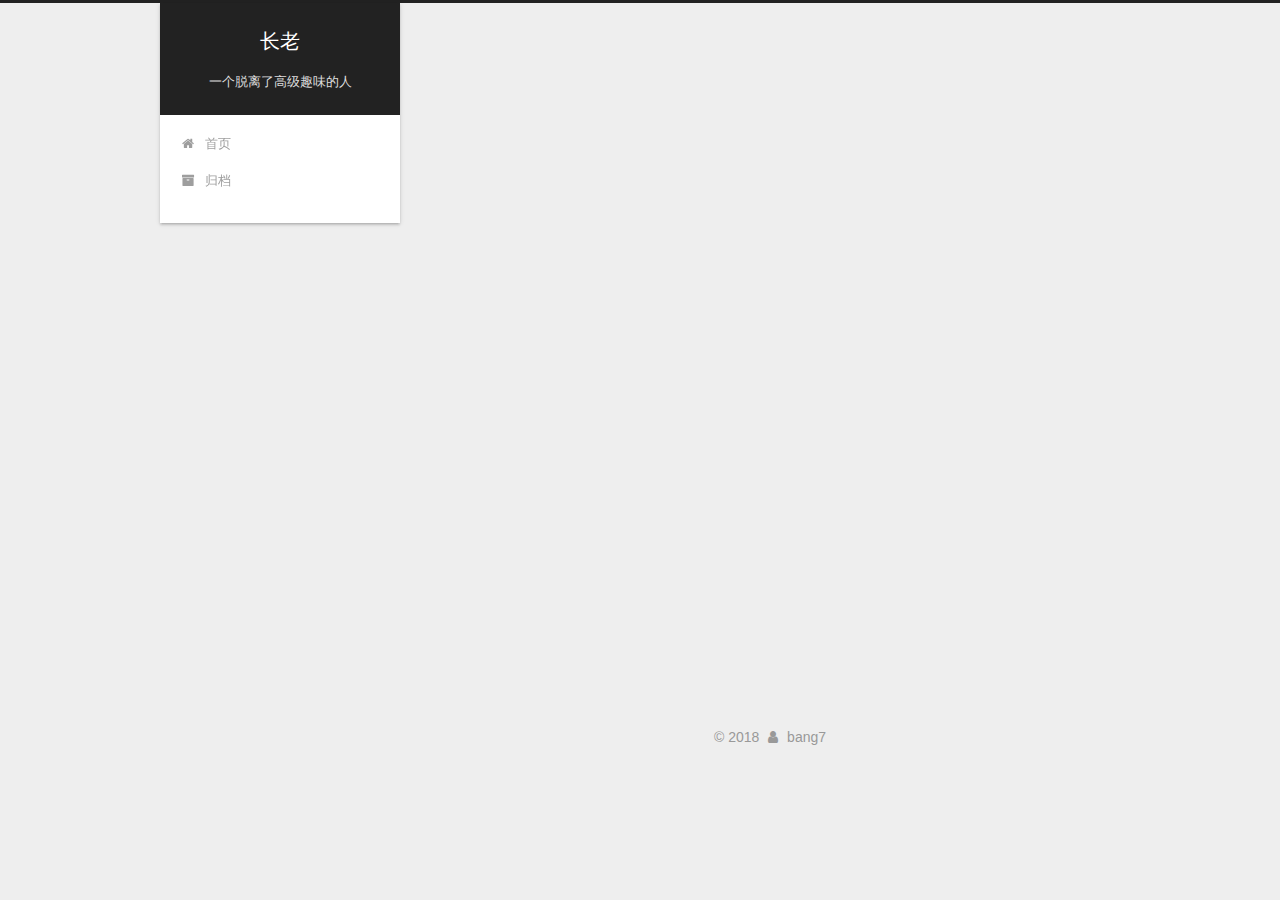
==== commit 74f9bec0: "Site updated: 2018-05-10 00:28:06" ====
--- a/archives/index.html
+++ b/archives/index.html
@@ -5,7 +5,7 @@
   
 
 
-<html class="theme-next muse use-motion" lang="zh">
+<html class="theme-next gemini use-motion" lang="zh-Hans">
 <head>
   <meta charset="UTF-8"/>
 <meta http-equiv="X-UA-Compatible" content="IE=edge" />
@@ -37,6 +37,7 @@
 
 
 
+
   
   
   <link href="/lib/fancybox/source/jquery.fancybox.css?v=2.1.5" rel="stylesheet" type="text/css" />
@@ -44,38 +45,27 @@
 
 
 
-  
-  
-  
-  
-
-  
-    
-    
-  
-
-  
-
-  
-
-  
-
-  
-
-  
-    
-    
-    <link href="//fonts.googleapis.com/css?family=Lato:300,300italic,400,400italic,700,700italic&subset=latin,latin-ext" rel="stylesheet" type="text/css">
-  
-
-
-
 
 
 
 <link href="/lib/font-awesome/css/font-awesome.min.css?v=4.6.2" rel="stylesheet" type="text/css" />
 
-<link href="/css/main.css?v=5.1.2" rel="stylesheet" type="text/css" />
+<link href="/css/main.css?v=5.1.4" rel="stylesheet" type="text/css" />
+
+
+  <link rel="apple-touch-icon" sizes="180x180" href="/images/apple-touch-icon-next.png?v=5.1.4">
+
+
+  <link rel="icon" type="image/png" sizes="32x32" href="/images/favicon-32x32-next.png?v=5.1.4">
+
+
+  <link rel="icon" type="image/png" sizes="16x16" href="/images/favicon-16x16-next.png?v=5.1.4">
+
+
+  <link rel="mask-icon" href="/images/logo.svg?v=5.1.4" color="#222">
+
+
+
 
 
   <meta name="keywords" content="Hexo, NexT" />
@@ -83,11 +73,6 @@
 
 
 
-
-
-
-
-  <link rel="shortcut icon" type="image/x-icon" href="/favicon.ico?v=5.1.2" />
 
 
 
@@ -100,7 +85,7 @@
 <meta property="og:url" content="https://blog.bang7.win/archives/index.html">
 <meta property="og:site_name" content="长老">
 <meta property="og:description" content="学习笔记">
-<meta property="og:locale" content="zh">
+<meta property="og:locale" content="zh-Hans">
 <meta name="twitter:card" content="summary">
 <meta name="twitter:title" content="长老">
 <meta name="twitter:description" content="学习笔记">
@@ -111,14 +96,15 @@
   var NexT = window.NexT || {};
   var CONFIG = {
     root: '/',
-    scheme: 'Muse',
-    sidebar: {"position":"left","display":"post","offset":12,"offset_float":12,"b2t":false,"scrollpercent":false,"onmobile":false},
+    scheme: 'Gemini',
+    version: '5.1.4',
+    sidebar: {"position":"left","display":"post","offset":12,"b2t":false,"scrollpercent":false,"onmobile":false},
     fancybox: true,
     tabs: true,
-    motion: true,
+    motion: {"enable":true,"async":false,"transition":{"post_block":"fadeIn","post_header":"slideDownIn","post_body":"slideDownIn","coll_header":"slideLeftIn","sidebar":"slideUpIn"}},
     duoshuo: {
       userId: '0',
-      author: 'Author'
+      author: '博主'
     },
     algolia: {
       applicationID: '',
@@ -138,14 +124,8 @@
 
 
 
-  <title>Archive | 长老</title>
-  
-
-
-
-
-
-
+  <title>归档 | 长老</title>
+  
 
 
 
@@ -156,14 +136,14 @@
 
 </head>
 
-<body itemscope itemtype="http://schema.org/WebPage" lang="zh">
+<body itemscope itemtype="http://schema.org/WebPage" lang="zh-Hans">
 
   
   
     
   
 
-  <div class="container sidebar-position-left  page-archive  ">
+  <div class="container sidebar-position-left page-archive">
     <div class="headband"></div>
 
     <header id="header" class="header" itemscope itemtype="http://schema.org/WPHeader">
@@ -204,7 +184,7 @@
             
               <i class="menu-item-icon fa fa-fw fa-home"></i> <br />
             
-            Home
+            首页
           </a>
         </li>
       
@@ -214,17 +194,7 @@
             
               <i class="menu-item-icon fa fa-fw fa-archive"></i> <br />
             
-            Archives
-          </a>
-        </li>
-      
-        
-        <li class="menu-item menu-item-tags">
-          <a href="/tags/" rel="section">
-            
-              <i class="menu-item-icon fa fa-fw fa-tags"></i> <br />
-            
-            Tags
+            归档
           </a>
         </li>
       
@@ -260,7 +230,7 @@
         
           
         
-        Um..! 1 post. Keep on posting.
+        嗯..! 目前共计 1 篇日志。 继续努力。
       </span>
 
       
@@ -272,7 +242,7 @@
         
           
           <div class="collection-title">
-            <h2 class="archive-year motion-element" id="archive-year-2018">2018</h2>
+            <h1 class="archive-year" id="archive-year-2018">2018</h1>
           </div>
         
         
@@ -343,48 +313,60 @@
 
       
 
-      <section class="site-overview sidebar-panel sidebar-panel-active">
-        <div class="site-author motion-element" itemprop="author" itemscope itemtype="http://schema.org/Person">
-          <img class="site-author-image" itemprop="image"
-               src="/images/avatar.gif"
-               alt="bang7" />
-          <p class="site-author-name" itemprop="name">bang7</p>
-           
+      <section class="site-overview-wrap sidebar-panel sidebar-panel-active">
+        <div class="site-overview">
+          <div class="site-author motion-element" itemprop="author" itemscope itemtype="http://schema.org/Person">
+            
+              <img class="site-author-image" itemprop="image"
+                src="/images/avatar.jpg"
+                alt="bang7" />
+            
+              <p class="site-author-name" itemprop="name">bang7</p>
               <p class="site-description motion-element" itemprop="description">学习笔记</p>
-          
+          </div>
+
+          <nav class="site-state motion-element">
+
+            
+              <div class="site-state-item site-state-posts">
+              
+                <a href="/archives/">
+              
+                  <span class="site-state-item-count">1</span>
+                  <span class="site-state-item-name">日志</span>
+                </a>
+              </div>
+            
+
+            
+
+            
+
+          </nav>
+
+          
+
+          
+            <div class="links-of-author motion-element">
+                
+                  <span class="links-of-author-item">
+                    <a href="mailto:shibang712@gmail.com" target="_blank" title="E-Mail">
+                      
+                        <i class="fa fa-fw fa-envelope"></i>E-Mail</a>
+                  </span>
+                
+            </div>
+          
+
+          
+          
+
+          
+          
+
+          
+
         </div>
-        <nav class="site-state motion-element">
-
-          
-            <div class="site-state-item site-state-posts">
-              <a href="/archives/">
-                <span class="site-state-item-count">1</span>
-                <span class="site-state-item-name">posts</span>
-              </a>
-            </div>
-          
-
-          
-
-          
-
-        </nav>
-
-        
-
-        <div class="links-of-author motion-element">
-          
-        </div>
-
-        
-        
-
-        
-        
-
-        
-
-
       </section>
 
       
@@ -401,30 +383,30 @@
 
     <footer id="footer" class="footer">
       <div class="footer-inner">
-        <div class="copyright" >
-  
-  &copy; 
-  <span itemprop="copyrightYear">2018</span>
+        <div class="copyright">&copy; <span itemprop="copyrightYear">2018</span>
   <span class="with-love">
-    <i class="fa fa-heart"></i>
+    <i class="fa fa-user"></i>
   </span>
   <span class="author" itemprop="copyrightHolder">bang7</span>
+
+  
 </div>
 
 
-<div class="powered-by">
-  Powered by <a class="theme-link" href="https://hexo.io">Hexo</a>
-</div>
-
-<div class="theme-info">
-  Theme -
-  <a class="theme-link" href="https://github.com/iissnan/hexo-theme-next">
-    NexT.Muse
-  </a>
-</div>
-
-
-        
+
+
+
+
+
+
+
+        
+
+
+
+
+
+
 
         
       </div>
@@ -435,6 +417,8 @@
         <i class="fa fa-arrow-up"></i>
         
       </div>
+    
+
     
 
   </div>
@@ -469,48 +453,61 @@
 
 
   
-  <script type="text/javascript" src="/lib/jquery/index.js?v=2.1.3"></script>
-
-  
-  <script type="text/javascript" src="/lib/fastclick/lib/fastclick.min.js?v=1.0.6"></script>
-
-  
-  <script type="text/javascript" src="/lib/jquery_lazyload/jquery.lazyload.js?v=1.9.7"></script>
-
-  
-  <script type="text/javascript" src="/lib/velocity/velocity.min.js?v=1.2.1"></script>
-
-  
-  <script type="text/javascript" src="/lib/velocity/velocity.ui.min.js?v=1.2.1"></script>
-
-  
-  <script type="text/javascript" src="/lib/fancybox/source/jquery.fancybox.pack.js?v=2.1.5"></script>
-
-
-  
-
-
-  <script type="text/javascript" src="/js/src/utils.js?v=5.1.2"></script>
-
-  <script type="text/javascript" src="/js/src/motion.js?v=5.1.2"></script>
-
-
-
-  
-  
-
-  
-  
-    <script type="text/javascript" id="motion.page.archive">
-      $('.archive-year').velocity('transition.slideLeftIn');
-    </script>
-  
-
-
-  
-
-
-  <script type="text/javascript" src="/js/src/bootstrap.js?v=5.1.2"></script>
+  
+    <script type="text/javascript" src="/lib/jquery/index.js?v=2.1.3"></script>
+  
+
+  
+  
+    <script type="text/javascript" src="/lib/fastclick/lib/fastclick.min.js?v=1.0.6"></script>
+  
+
+  
+  
+    <script type="text/javascript" src="/lib/jquery_lazyload/jquery.lazyload.js?v=1.9.7"></script>
+  
+
+  
+  
+    <script type="text/javascript" src="/lib/velocity/velocity.min.js?v=1.2.1"></script>
+  
+
+  
+  
+    <script type="text/javascript" src="/lib/velocity/velocity.ui.min.js?v=1.2.1"></script>
+  
+
+  
+  
+    <script type="text/javascript" src="/lib/fancybox/source/jquery.fancybox.pack.js?v=2.1.5"></script>
+  
+
+
+  
+
+
+  <script type="text/javascript" src="/js/src/utils.js?v=5.1.4"></script>
+
+  <script type="text/javascript" src="/js/src/motion.js?v=5.1.4"></script>
+
+
+
+  
+  
+
+
+  <script type="text/javascript" src="/js/src/affix.js?v=5.1.4"></script>
+
+  <script type="text/javascript" src="/js/src/schemes/pisces.js?v=5.1.4"></script>
+
+
+
+  
+
+  
+
+
+  <script type="text/javascript" src="/js/src/bootstrap.js?v=5.1.4"></script>
 
 
 
@@ -541,16 +538,25 @@
 
 
 
-  
-
-
-
-
-
-  
-
-  
-
+
+
+
+
+
+
+  
+
+
+
+
+
+  
+
+  
+
+  
+
+  
   
 
   
--- a/css/main.css
+++ b/css/main.css
@@ -189,7 +189,7 @@
   font-size: 14px;
   line-height: 2;
   color: #555;
-  background: #fff;
+  background: #eee;
 }
 @media (max-width: 767px) {
   body {
@@ -279,6 +279,7 @@
 a {
   color: #555;
   text-decoration: none;
+  outline: none;
   border-bottom: 1px solid #999;
   word-wrap: break-word;
 }
@@ -318,6 +319,16 @@
 dd {
   margin: 0;
   padding: 0;
+}
+kbd {
+  border: 1px solid #ccc;
+  border-radius: 0.2em;
+  box-shadow: 0.1em 0.1em 0.2em rgba(0,0,0,0.1);
+  background-color: #f9f9f9;
+  font-family: inherit;
+  background-image: -webkit-linear-gradient(top, #eee, #fff, #eee);
+  padding: 0.1em 0.3em;
+  white-space: nowrap;
 }
 .text-left {
   text-align: left;
@@ -434,7 +445,7 @@
 .header-inner {
   margin: 0 auto;
   padding: 100px 0 70px;
-  width: 700px;
+  width: calc(100% - 252px);
 }
 @media (min-width: 1600px) {
   .container .header-inner {
@@ -446,7 +457,7 @@
 }
 .main-inner {
   margin: 0 auto;
-  width: 700px;
+  width: calc(100% - 252px);
 }
 @media (min-width: 1600px) {
   .container .main-inner {
@@ -463,7 +474,7 @@
 .footer-inner {
   box-sizing: border-box;
   margin: 20px auto;
-  width: 700px;
+  width: calc(100% - 252px);
 }
 @media (min-width: 1600px) {
   .container .footer-inner {
@@ -491,6 +502,9 @@
   background: #eee;
   border-radius: 3px;
   font-size: 13px;
+}
+pre {
+  padding: 10px;
 }
 pre code {
   padding: 0;
@@ -630,17 +644,17 @@
 pre .javascript .function {
   color: #8959a8;
 }
-.full-image.full-image.full-image {
+.full-image.full-image.full-image.full-image {
   border: none;
   max-width: 100%;
   width: auto;
-  margin: 20px auto;
+  margin: 20px auto 25px;
 }
 @media (min-width: 992px) {
-  .full-image.full-image.full-image {
+  .full-image.full-image.full-image.full-image {
     max-width: none;
-    width: 110%;
-    margin: 25px -5%;
+    width: 118%;
+    margin: 0 -9%;
   }
 }
 .blockquote-center,
@@ -926,21 +940,28 @@
   display: inline-block;
   padding: 0 20px;
   font-size: 14px;
-  color: #fff;
-  background: #222;
-  border: 2px solid #222;
+  color: #555;
+  background: #fff;
+  border: 2px solid #555;
   text-decoration: none;
-  border-radius: 0;
+  border-radius: 2px;
   transition-property: background-color;
   transition-duration: 0.2s;
   transition-timing-function: ease-in-out;
   transition-delay: 0s;
-}
-.btn:hover,
-.post-button .btn:hover {
+  line-height: 2;
+}
+.btn:hover {
   border-color: #222;
-  color: #222;
-  background: #fff;
+  color: #fff;
+  background: #222;
+}
+.btn +.btn {
+  margin: 0 0 8px 8px;
+}
+.btn .fa-fw {
+  width: 1.285714285714286em;
+  text-align: left;
 }
 .btn-bar {
   display: block;
@@ -966,8 +987,7 @@
   position: relative;
   top: -1px;
   margin: 0 10px;
-  padding: 0 10px;
-  line-height: 30px;
+  padding: 0 11px;
 }
 @media (max-width: 767px) {
   .page-number-basic,
@@ -1018,6 +1038,7 @@
     margin-bottom: 10px;
     border-top: 0;
     border-bottom: 1px solid #eee;
+    padding: 0 10px;
   }
   .pagination .prev:hover,
   .pagination .next:hover,
@@ -1045,7 +1066,7 @@
   width: 24px;
   background: #222;
   font-size: 12px;
-  opacity: 1;
+  opacity: 0.6;
   color: #fff;
   cursor: pointer;
   text-align: center;
@@ -1066,7 +1087,7 @@
   }
 }
 .back-to-top.back-to-top-on {
-  bottom: 19px;
+  bottom: 30px;
 }
 .header {
   background: transparent;
@@ -1115,7 +1136,7 @@
 .site-subtitle {
   margin-top: 10px;
   font-size: 13px;
-  color: #999;
+  color: #ddd;
 }
 .use-motion .brand {
   opacity: 0;
@@ -1188,7 +1209,8 @@
   transition-timing-function: ease-in-out;
   transition-delay: 0s;
 }
-.menu .menu-item a:hover {
+.menu .menu-item a:hover,
+.menu-item-active a {
   border-bottom-color: #222;
 }
 .menu .menu-item .fa {
@@ -1214,7 +1236,7 @@
 }
 .post-body .image-caption,
 .post-body .figure .caption {
-  margin: 10px auto 15px;
+  margin: -20px auto 15px;
   text-align: center;
   font-size: 14px;
   color: #999;
@@ -1231,15 +1253,26 @@
   -o-transform: rotate(30deg);
   transform: rotate(30deg);
 }
+.use-motion .post-block,
+.use-motion .pagination,
+.use-motion .comments {
+  opacity: 0;
+}
+.use-motion .post-header {
+  opacity: 0;
+}
+.use-motion .post-body {
+  opacity: 0;
+}
+.use-motion .collection-title {
+  opacity: 0;
+}
 .posts-expand {
   padding-top: 40px;
 }
 @media (max-width: 767px) {
   .posts-expand {
     margin: 0 20px;
-  }
-  .post-body pre {
-    padding: 10px;
   }
   .post-body pre .gutter pre {
     padding-right: 10px;
@@ -1299,8 +1332,8 @@
   padding: 3px;
   border: 1px solid #ddd;
 }
-.posts-expand .fancybox img {
-  margin: 0 auto;
+.posts-expand .post-body .fancybox img {
+  margin: 0 auto 25px;
 }
 @media (max-width: 767px) {
   .posts-collapse {
@@ -1421,15 +1454,9 @@
   display: none;
 }
 .posts-expand .post-title {
-  font-size: 26px;
   text-align: center;
   word-break: break-word;
   font-weight: 400;
-}
-@media (max-width: 767px) {
-  .posts-expand .post-title {
-    font-size: 22px;
-  }
 }
 .posts-expand .post-title-link {
   display: inline-block;
@@ -1487,9 +1514,6 @@
   font-size: 14px;
   margin-top: 2px;
 }
-.post-wordcount {
-  display: inline-block;
-}
 .post-meta-divider {
   margin: 0 0.5em;
 }
@@ -1522,19 +1546,7 @@
   }
 }
 .post-button {
-  margin-top: 50px;
-}
-.post-button .btn {
-  color: #fff;
-  font-size: 14px;
-  background: #222;
-  border-radius: 0;
-  line-height: 2;
-  margin: 0 4px 8px 4px;
-}
-.post-button .fa-fw {
-  width: 1.285714285714286em;
-  text-align: left;
+  margin-top: 40px;
 }
 .posts-expand .post-tags {
   margin-top: 40px;
@@ -1681,6 +1693,13 @@
   color: #999;
   text-align: center;
 }
+.site-overview-wrap {
+  overflow: hidden;
+}
+.site-overview {
+  overflow-y: auto;
+  overflow-x: hidden;
+}
 .sidebar-toggle {
   position: fixed;
   right: 30px;
@@ -1720,20 +1739,20 @@
   display: block;
   margin: 0 auto;
   padding: 2px;
-  max-width: 96px;
+  max-width: 120px;
   height: auto;
-  border: 2px solid #333;
+  border: 1px solid #eee;
 }
 .site-author-name {
-  margin: 5px 0 0;
+  margin: 0;
   text-align: center;
-  color: #f5f5f5;
-  font-weight: normal;
+  color: #222;
+  font-weight: 600;
 }
 .site-description {
-  margin-top: 5px;
+  margin-top: 0;
   text-align: center;
-  font-size: 14px;
+  font-size: 13px;
   color: #999;
 }
 .site-state {
@@ -1745,7 +1764,7 @@
 .site-state-item {
   display: inline-block;
   padding: 0 15px;
-  border-left: 1px solid #333;
+  border-left: 1px solid #eee;
 }
 .site-state-item:first-child {
   border-left: none;
@@ -1758,11 +1777,11 @@
   text-align: center;
   color: inherit;
   font-weight: 600;
-  font-size: 18px;
+  font-size: 16px;
 }
 .site-state-item-name {
   font-size: 13px;
-  color: inherit;
+  color: #999;
 }
 .feed-link {
   margin-top: 20px;
@@ -1787,9 +1806,6 @@
 }
 .links-of-author {
   margin-top: 20px;
-  display: flex;
-  flex-wrap: wrap;
-  justify-content: center;
 }
 .links-of-author a {
   display: inline-block;
@@ -1807,7 +1823,7 @@
   width: 4px;
   height: 4px;
   border-radius: 50%;
-  background: #ff79a4;
+  background: #9cb683;
 }
 .links-of-blogroll {
   font-size: 13px;
@@ -1825,6 +1841,14 @@
 .links-of-blogroll-item {
   padding: 2px 10px;
 }
+.links-of-blogroll-item a {
+  max-width: 280px;
+  box-sizing: border-box;
+  display: inline-block;
+  overflow: hidden;
+  white-space: nowrap;
+  text-overflow: ellipsis;
+}
 .sidebar-nav {
   margin: 0 0 20px;
   padding-left: 0;
@@ -1837,7 +1861,7 @@
   color: #555;
 }
 .sidebar-nav li:hover {
-  color: #f5f5f5;
+  color: #fc6423;
 }
 .page-post-detail .sidebar-nav-toc {
   padding: 0 5px;
@@ -1846,11 +1870,11 @@
   margin-left: 10px;
 }
 .sidebar-nav .sidebar-nav-active {
-  color: #87daff;
-  border-bottom-color: #87daff;
+  color: #fc6423;
+  border-bottom-color: #fc6423;
 }
 .sidebar-nav .sidebar-nav-active:hover {
-  color: #87daff;
+  color: #fc6423;
 }
 .sidebar-panel {
   display: none;
@@ -1883,16 +1907,17 @@
   transition-timing-function: ease-in-out;
   transition-delay: 0s;
   transition-property: all;
-  color: #999;
-  border-bottom-color: #555;
+  color: #666;
+  border-bottom-color: #ccc;
 }
 .post-toc ol a:hover {
-  color: #ccc;
-  border-bottom-color: #ccc;
+  color: #000;
+  border-bottom-color: #000;
 }
 .post-toc .nav-item {
   overflow: hidden;
   text-overflow: ellipsis;
+  text-align: justify;
   white-space: nowrap;
   line-height: 1.8;
 }
@@ -1909,14 +1934,14 @@
   display: block;
 }
 .post-toc .nav .active > a {
-  color: #87daff;
-  border-bottom-color: #87daff;
+  color: #fc6423;
+  border-bottom-color: #fc6423;
 }
 .post-toc .nav .active-current > a {
-  color: #87daff;
+  color: #fc6423;
 }
 .post-toc .nav .active-current > a:hover {
-  color: #87daff;
+  color: #fc6423;
 }
 .footer {
   font-size: 14px;
@@ -1935,13 +1960,6 @@
 .powered-by,
 .theme-info {
   display: inline-block;
-}
-.powered-by {
-  margin-right: 10px;
-}
-.powered-by::after {
-  content: "|";
-  padding-left: 10px;
 }
 .cc-license {
   margin-top: 10px;
@@ -2345,9 +2363,6 @@
   content: "|";
   padding-left: 10px;
 }
-.use-motion .post {
-  opacity: 0;
-}
 .page-archive .archive-page-counter {
   position: relative;
   top: 3px;
@@ -2566,83 +2581,543 @@
   }
 }
 .page-post-detail .sidebar-toggle-line {
-  background: #87daff;
+  background: #fc6423;
 }
 .page-post-detail .comments {
   overflow: hidden;
 }
-@media (max-width: 767px) {
-  .header-inner,
-  .container .main-inner,
+.header {
+  position: relative;
+  margin: 0 auto;
+  width: 75%;
+}
+@media (min-width: 768px) and (max-width: 991px) {
+  .header {
+    width: auto;
+  }
+}
+@media (max-width: 767px) {
+  .header {
+    width: auto;
+  }
+}
+.header-inner {
+  position: absolute;
+  top: 0;
+  overflow: hidden;
+  padding: 0;
+  width: 240px;
+  background: #fff;
+  box-shadow: 0 2px 2px 0 rgba(0,0,0,0.12), 0 3px 1px -2px rgba(0,0,0,0.06), 0 1px 5px 0 rgba(0,0,0,0.12);
+  border-radius: initial;
+}
+@media (min-width: 1600px) {
+  .container .header-inner {
+    width: 240px;
+  }
+}
+@media (min-width: 768px) and (max-width: 991px) {
+  .header-inner {
+    position: relative;
+    width: auto;
+    border-radius: initial;
+  }
+}
+@media (max-width: 767px) {
+  .header-inner {
+    position: relative;
+    width: auto;
+    border-radius: initial;
+  }
+}
+.main:before,
+.main:after {
+  content: " ";
+  display: table;
+}
+.main:after {
+  clear: both;
+}
+@media (min-width: 768px) and (max-width: 991px) {
+  .main {
+    padding-bottom: 100px;
+  }
+}
+@media (max-width: 767px) {
+  .main {
+    padding-bottom: 100px;
+  }
+}
+.container .main-inner {
+  width: 75%;
+}
+@media (min-width: 768px) and (max-width: 991px) {
+  .container .main-inner {
+    width: auto;
+  }
+}
+@media (max-width: 767px) {
+  .container .main-inner {
+    width: auto;
+  }
+}
+.content-wrap {
+  float: right;
+  box-sizing: border-box;
+  padding: 40px;
+  width: calc(100% - 252px);
+  background: #fff;
+  min-height: 700px;
+  box-shadow: 0 2px 2px 0 rgba(0,0,0,0.12), 0 3px 1px -2px rgba(0,0,0,0.06), 0 1px 5px 0 rgba(0,0,0,0.12);
+  border-radius: initial;
+}
+@media (min-width: 768px) and (max-width: 991px) {
+  .content-wrap {
+    width: 100%;
+    padding: 20px;
+    border-radius: initial;
+  }
+}
+@media (max-width: 767px) {
+  .content-wrap {
+    width: 100%;
+    padding: 20px;
+    min-height: auto;
+    border-radius: initial;
+  }
+}
+.sidebar {
+  position: static;
+  float: left;
+  margin-top: 300px;
+  width: 240px;
+  background: #eee;
+  box-shadow: none;
+}
+@media (min-width: 768px) and (max-width: 991px) {
+  .sidebar {
+    display: none;
+  }
+}
+@media (max-width: 767px) {
+  .sidebar {
+    display: none;
+  }
+}
+.sidebar-toggle {
+  display: none;
+}
+.footer-inner {
+  width: 75%;
+  padding-left: 260px;
+}
+@media (min-width: 768px) and (max-width: 991px) {
   .footer-inner {
     width: auto;
-  }
-}
-embed {
-  display: block;
-  margin: 0px auto 25px auto;
-}
-.custom-logo .site-meta-headline {
-  text-align: center;
-}
-.custom-logo .brand {
+    padding-left: 0 !important;
+    padding-right: 0 !important;
+  }
+}
+@media (max-width: 767px) {
+  .footer-inner {
+    width: auto;
+    padding-left: 0 !important;
+    padding-right: 0 !important;
+  }
+}
+.sidebar-position-right .header-inner {
+  right: 0;
+}
+.sidebar-position-right .content-wrap {
+  float: left;
+}
+.sidebar-position-right .sidebar {
+  float: right;
+}
+.sidebar-position-right .footer-inner {
+  padding-left: 0;
+  padding-right: 260px;
+}
+.site-brand-wrapper {
+  position: relative;
+}
+.site-meta {
+  padding: 20px 0;
+  color: #fff;
+  background: #222;
+}
+@media (min-width: 768px) and (max-width: 991px) {
+  .site-meta {
+    box-shadow: 0 0 16px rgba(0,0,0,0.5);
+  }
+}
+@media (max-width: 767px) {
+  .site-meta {
+    box-shadow: 0 0 16px rgba(0,0,0,0.5);
+  }
+}
+.brand {
+  padding: 0;
   background: none;
 }
-.custom-logo .site-title {
-  margin: 10px auto 0;
-  font-size: 24px;
-  color: #222;
-}
-.custom-logo .site-title a {
-  border: none;
-}
-.custom-logo-image {
-  margin: 0 auto;
-  padding: 5px;
-  max-width: 150px;
-  background: #fff;
-}
-@media (max-width: 767px) {
-  .site-nav {
-    position: absolute;
-    left: 0;
-    top: 52px;
-    margin: 0;
-    width: 100%;
-    padding: 0;
-    background: #fff;
-    border-bottom: 1px solid #ddd;
-    z-index: 1;
-  }
-}
-@media (max-width: 767px) {
-  .menu {
-    text-align: left;
-  }
-}
-@media (max-width: 767px) {
-  .menu .menu-item {
-    display: block;
-    margin: 0 10px;
-    vertical-align: top;
-  }
-}
-@media (max-width: 767px) {
-  .menu .menu-item br {
-    display: none;
-  }
-}
-@media (max-width: 767px) {
-  .menu .menu-item a {
-    padding: 5px 10px;
-  }
-}
-.menu .menu-item .fa {
-  margin-right: 0;
+.brand:hover {
+  color: #fff;
+}
+.site-subtitle {
+  margin: 10px 10px 0;
+  font-weight: initial;
 }
 .site-search form {
   display: none;
 }
+.site-nav {
+  border-top: none;
+}
+@media (min-width: 768px) and (max-width: 991px) {
+  .site-nav {
+    display: none !important;
+  }
+}
+@media (min-width: 768px) and (max-width: 991px) {
+  .site-nav-on {
+    display: block !important;
+  }
+}
+.menu .menu-item {
+  display: block;
+  margin: 0;
+}
+.menu .menu-item a {
+  position: relative;
+  box-sizing: border-box;
+  padding: 5px 20px;
+  text-align: left;
+  line-height: inherit;
+  transition-property: background-color;
+  transition-duration: 0.2s;
+  transition-timing-function: ease-in-out;
+  transition-delay: 0s;
+}
+.menu .menu-item a:hover,
+.menu-item-active a {
+  background: #f9f9f9;
+  border-bottom-color: #fff;
+}
+.menu .menu-item br {
+  display: none;
+}
+.menu-item-active a:after {
+  content: " ";
+  position: absolute;
+  top: 50%;
+  margin-top: -3px;
+  right: 15px;
+  width: 6px;
+  height: 6px;
+  border-radius: 50%;
+  background-color: #bbb;
+}
+.btn-bar {
+  background-color: #fff;
+}
+.site-nav-toggle {
+  left: 20px;
+  top: 50%;
+  -webkit-transform: translateY(-50%);
+  -webkit-transform: translateY(-50%);
+  -moz-transform: translateY(-50%);
+  -ms-transform: translateY(-50%);
+  -o-transform: translateY(-50%);
+  transform: translateY(-50%);
+}
+@media (min-width: 768px) and (max-width: 991px) {
+  .site-nav-toggle {
+    display: block;
+  }
+}
+.use-motion .sidebar .motion-element {
+  opacity: 1;
+}
+.sidebar {
+  margin-left: -100%;
+  right: auto;
+  bottom: auto;
+  -webkit-transform: none;
+}
+.sidebar-inner {
+  box-sizing: border-box;
+  width: 240px;
+  color: #555;
+  background: #fff;
+  box-shadow: 0 2px 2px 0 rgba(0,0,0,0.12), 0 3px 1px -2px rgba(0,0,0,0.06), 0 1px 5px 0 rgba(0,0,0,0.12), 0 -1px 0.5px 0 rgba(0,0,0,0.09);
+  border-radius: initial;
+  opacity: 0;
+}
+.sidebar-inner.affix {
+  position: fixed;
+  top: 12px;
+}
+.sidebar-inner.affix-bottom {
+  position: absolute;
+}
+.site-overview {
+  text-align: left;
+}
+.site-author:before,
+.site-author:after {
+  content: " ";
+  display: table;
+}
+.site-author:after {
+  clear: both;
+}
+.sidebar a {
+  color: #555;
+}
+.sidebar a:hover {
+  color: #222;
+}
+.site-state-item {
+  padding: 0 10px;
+}
+.links-of-author-item a:before {
+  display: none;
+}
+.links-of-author-item a {
+  border-bottom: none;
+  text-decoration: underline;
+}
+.feed-link {
+  border-top: 1px dotted #ccc;
+  border-bottom: 1px dotted #ccc;
+  text-align: center;
+}
+.feed-link a {
+  display: block;
+  color: #fc6423;
+  border: none;
+}
+.feed-link a:hover {
+  background: none;
+  color: #e34603;
+}
+.feed-link a:hover i {
+  color: #e34603;
+}
+.links-of-author {
+  display: flex;
+  flex-wrap: wrap;
+  justify-content: center;
+}
+.links-of-author-item {
+  margin: 5px 0 0;
+  width: 50%;
+}
+.links-of-author-item a {
+  max-width: 216px;
+  box-sizing: border-box;
+  display: inline-block;
+  margin-right: 0;
+  margin-bottom: 0;
+  padding: 0 5px;
+  overflow: hidden;
+  white-space: nowrap;
+  text-overflow: ellipsis;
+}
+.links-of-author-item a {
+  display: block;
+  text-decoration: none;
+}
+.links-of-author-item a:hover {
+  border-radius: 4px;
+  background: #eee;
+}
+.links-of-author-item .fa {
+  margin-right: 2px;
+  font-size: 16px;
+}
+.links-of-author-item .fa-globe {
+  font-size: 15px;
+}
+.links-of-blogroll {
+  text-align: center;
+  margin-top: 20px;
+  padding: 3px 0 0;
+  border-top: 1px dotted #ccc;
+}
+.links-of-blogroll-title {
+  margin-top: 0;
+}
+.links-of-blogroll-item {
+  padding: 0;
+}
+.links-of-blogroll-inline:before,
+.links-of-blogroll-inline:after {
+  content: " ";
+  display: table;
+}
+.links-of-blogroll-inline:after {
+  clear: both;
+}
 .links-of-blogroll-inline .links-of-blogroll-item {
-  display: inline-block;
-}
+  margin: 5px 0 0;
+  width: 50%;
+  display: inline-block;
+  width: unset;
+}
+.links-of-blogroll-inline .links-of-blogroll-item a {
+  max-width: 216px;
+  box-sizing: border-box;
+  display: inline-block;
+  margin-right: 0;
+  margin-bottom: 0;
+  padding: 0 5px;
+  overflow: hidden;
+  white-space: nowrap;
+  text-overflow: ellipsis;
+}
+.content-wrap {
+  padding: initial;
+  background: initial;
+  box-shadow: initial;
+  border-radius: initial;
+}
+.post-block {
+  padding: 40px;
+  background: #fff;
+  box-shadow: 0 2px 2px 0 rgba(0,0,0,0.12), 0 3px 1px -2px rgba(0,0,0,0.06), 0 1px 5px 0 rgba(0,0,0,0.12);
+  border-radius: initial;
+}
+#posts > article + article .post-block {
+  margin-top: 12px;
+  box-shadow: 0 2px 2px 0 rgba(0,0,0,0.12), 0 3px 1px -2px rgba(0,0,0,0.06), 0 1px 5px 0 rgba(0,0,0,0.12), 0 -1px 0.5px 0 rgba(0,0,0,0.09);
+  border-radius: initial;
+}
+.comments {
+  padding: 40px;
+  margin: initial;
+  margin-top: 12px;
+  background: #fff;
+  box-shadow: 0 2px 2px 0 rgba(0,0,0,0.12), 0 3px 1px -2px rgba(0,0,0,0.06), 0 1px 5px 0 rgba(0,0,0,0.12), 0 -1px 0.5px 0 rgba(0,0,0,0.09);
+  border-radius: initial;
+}
+.posts-expand {
+  padding-top: initial;
+}
+.post-nav-divider {
+  width: 4%;
+}
+.post-nav-item {
+  width: 48%;
+}
+.post-eof,
+.post-spread {
+  display: none !important;
+}
+.pagination {
+  margin: 12px 0 0;
+  border-top: initial;
+  background: #fff;
+  box-shadow: 0 2px 2px 0 rgba(0,0,0,0.12), 0 3px 1px -2px rgba(0,0,0,0.06), 0 1px 5px 0 rgba(0,0,0,0.12), 0 -1px 0.5px 0 rgba(0,0,0,0.09);
+  border-radius: initial;
+  padding: 10px 0 10px;
+}
+.pagination .prev,
+.pagination .next,
+.pagination .page-number {
+  margin-bottom: initial;
+  top: initial;
+}
+.main {
+  padding-bottom: initial;
+}
+.footer {
+  bottom: auto;
+}
+.post-header h1,
+.post-header h2 {
+  margin: initial;
+}
+.posts-expand .post-title-link {
+  line-height: inherit;
+}
+.posts-expand .post-title {
+  font-size: 1.7em;
+}
+.post-body h1 {
+  font-size: 1.6em;
+  border-bottom: 1px solid #eee;
+}
+.post-body h2 {
+  font-size: 1.45em;
+  border-bottom: 1px solid #eee;
+}
+.post-body h3 {
+  font-size: 1.3em;
+  border-bottom: 1px dotted #eee;
+}
+.post-body h4 {
+  font-size: 1.2em;
+}
+.post-body h5 {
+  font-size: 1.07em;
+}
+.post-body h6 {
+  font-size: 1.03em;
+}
+@media (min-width: 768px) and (max-width: 991px) {
+  .content-wrap {
+    padding: 10px;
+  }
+  .posts-expand {
+    margin: initial;
+  }
+  .posts-expand .post-button {
+    margin-top: 20px;
+  }
+  .post-block {
+    padding: 20px;
+    box-shadow: 0 2px 2px 0 rgba(0,0,0,0.12), 0 3px 1px -2px rgba(0,0,0,0.06), 0 1px 5px 0 rgba(0,0,0,0.12), 0 -1px 0.5px 0 rgba(0,0,0,0.09);
+    border-radius: initial;
+  }
+  #posts > article + article .post-block {
+    margin-top: 10px;
+  }
+  .comments {
+    margin-top: 10px;
+    padding: 10px 20px;
+  }
+  .pagination {
+    margin: 10px 0 0;
+  }
+}
+@media (max-width: 767px) {
+  .content-wrap {
+    padding: 8px;
+  }
+  .posts-expand {
+    margin: initial;
+  }
+  .posts-expand .post-button {
+    margin-top: 12px;
+  }
+  .posts-expand img {
+    padding: initial !important;
+  }
+  .post-block {
+    padding: 12px;
+    min-height: auto;
+    box-shadow: 0 2px 2px 0 rgba(0,0,0,0.12), 0 3px 1px -2px rgba(0,0,0,0.06), 0 1px 5px 0 rgba(0,0,0,0.12), 0 -1px 0.5px 0 rgba(0,0,0,0.09);
+    border-radius: initial;
+  }
+  #posts > article + article .post-block {
+    margin-top: 8px;
+  }
+  .comments {
+    margin-top: 8px;
+    padding: 0 12px;
+  }
+  .pagination {
+    margin: 8px 0 0;
+  }
+}
